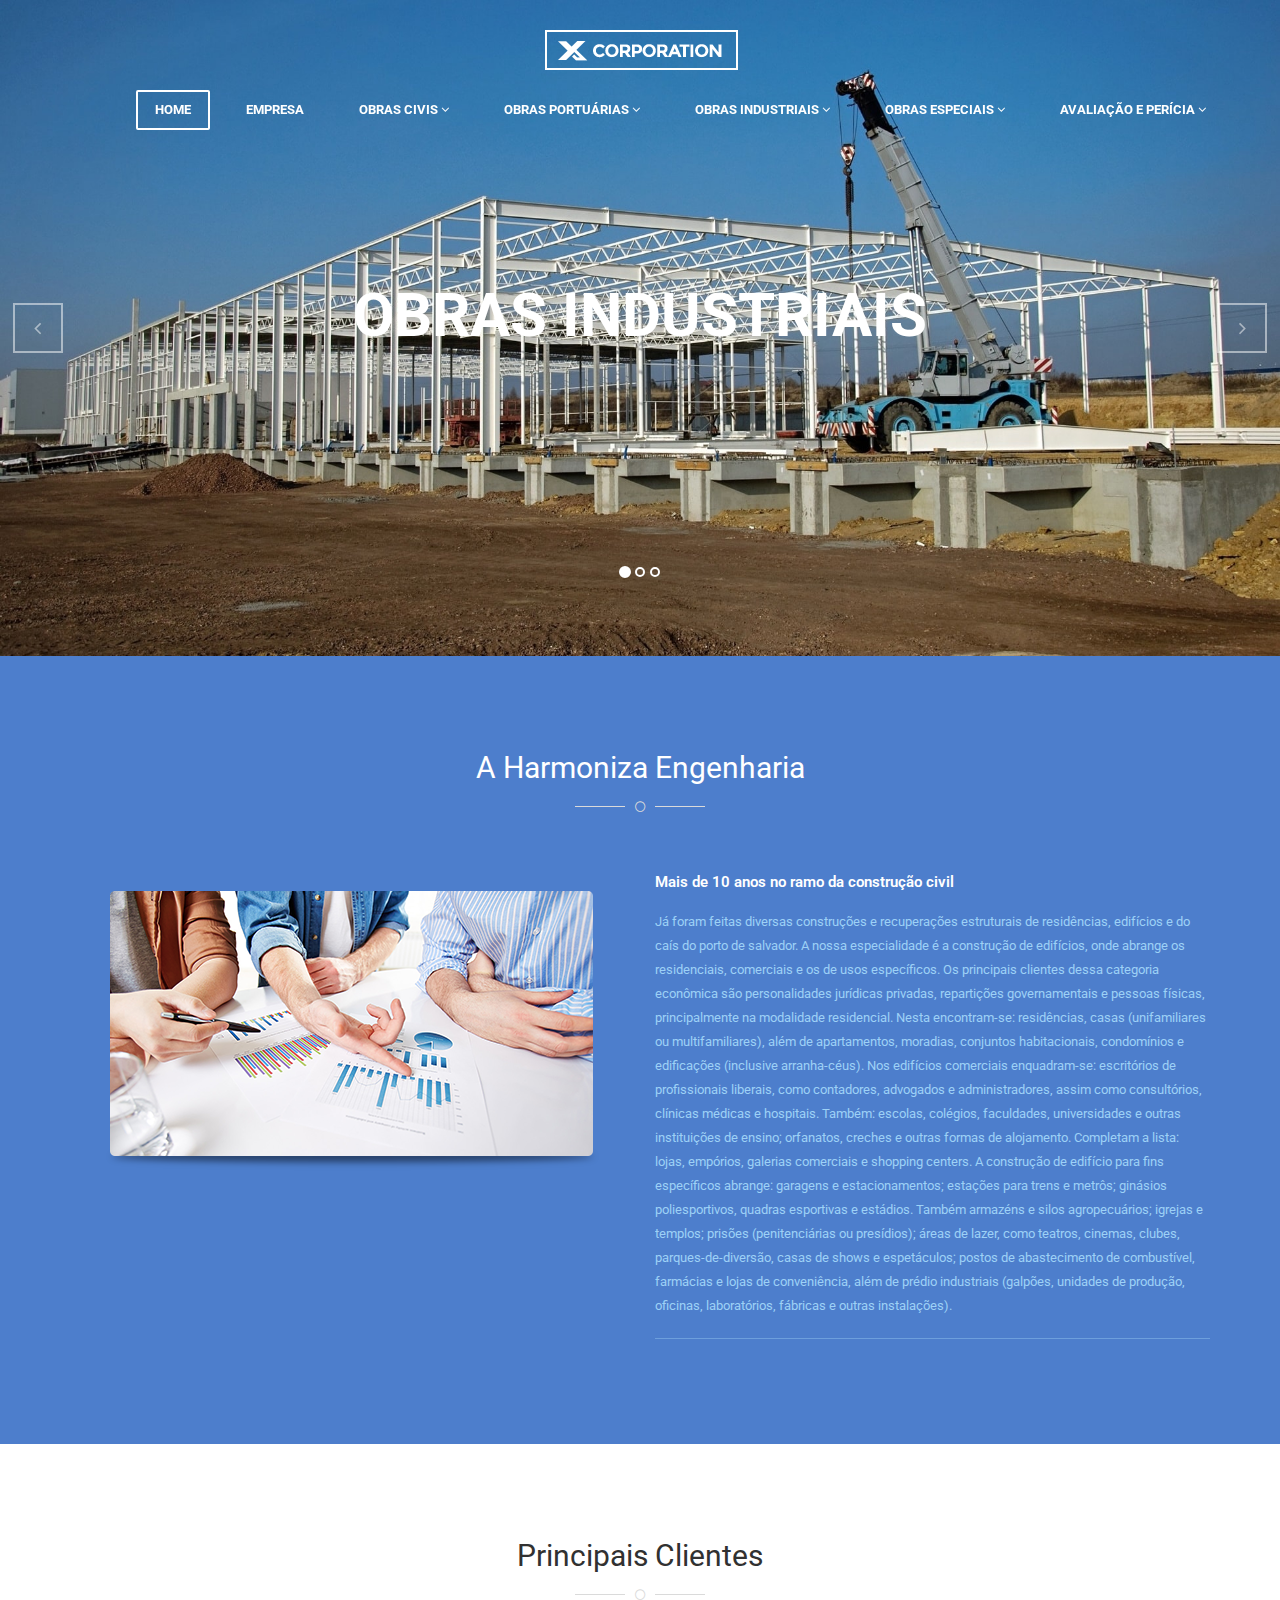
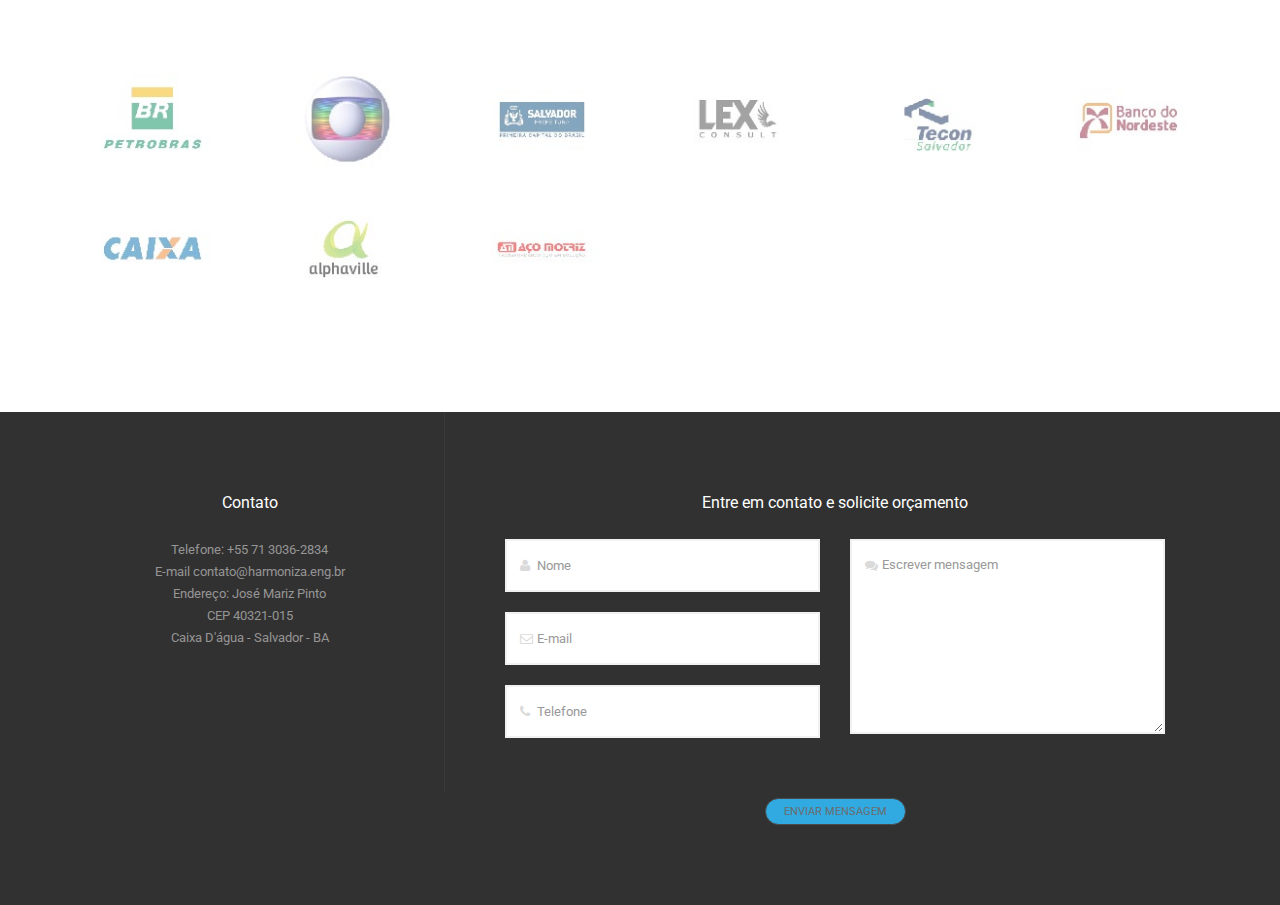
==== index.html @ 4b9bb55e "Template existente" ====
<!DOCTYPE html>
<html lang="pt-br">

<meta http-equiv="content-type" content="text/html;charset=UTF-8" />
<head>
	<meta charset="utf-8">
	<meta http-equiv="X-UA-Compatible" content="IE=edge">
	<meta name="viewport" content="width=device-width, initial-scale=1">

	<title>Harmoniza Engenharia</title>

	<link href='https://fonts.googleapis.com/css?family=Roboto:400,700,500' rel='stylesheet' type='text/css'>
	<link href="https://fonts.googleapis.com/css?family=Montserrat:400,700" rel='stylesheet' type='text/css'>

	<link href="css/mobile-menu.css" rel="stylesheet">

	<link href="fonts/font-awesome/css/font-awesome.min.css" rel="stylesheet">

	<link href="css/bootstrap.min.css" rel="stylesheet" >

	<link href="css/style.css" rel="stylesheet">

</head>
<body>
	<div id="main-wrapper">

<!-- 		<div id="preloader">
			<div id="status">
				<div class="status-mes"></div>
			</div>
		</div> -->
		<div class="uc-mobile-menu-pusher">
			<div class="content-wrapper">
				<nav class="navbar m-menu navbar-default navbar-fixed-top">
					<div class="container">
						<div class="col-md-5"></div>
							<a class="navbar-brand" href="index.html"><img src="img/logo.png" alt=""></a>
						<div class="navbar-header">
							<button type="button" class="navbar-toggle collapsed" data-toggle="collapse" data-target="#navbar-collapse-1">
								<span class="sr-only">Toggle navigation</span>
								<span class="icon-bar"></span>
								<span class="icon-bar"></span>
								<span class="icon-bar"></span>
							</button>
						</div>

						<div class="collapse navbar-collapse" id="#navbar-collapse-1">
							<ul class="nav-cta hidden-xs">
								<!-- <li class="dropdown"><a href="#" data-toggle="dropdown" class="dropdown-toggle"><i class="fa fa-search"></i></a>
									<ul class="dropdown-menu">
										<li>
											<div class="head-search">
												<form role="form">

													<div class="input-group">
														<input type="text" class="form-control" placeholder="Type Something">
														<span class="input-group-btn">
															<button type="submit" class="btn btn-primary">Search</button>
														</span>
													</div>
												</form>
											</div>
										</li>
									</ul>
								</li> -->
							</ul>
							<ul class="nav navbar-nav navbar-right main-nav">
								<li class="active"><a href="index.html">Home</a></li>
								<li><a href="about.html">Empresa</a></li>
								<li class="dropdown m-menu-fw"><a href="#" data-toggle="dropdown" class="dropdown-toggle">Obras Civis
									<span><i class="fa fa-angle-down"></i></span></a>
									<ul class="dropdown-menu">
										<li>
											<div class="m-menu-content">
												<ul class="col-sm-12">
													<li class="dropdown-header">Obras Civis</li>
													<li><a href="#">Construção de Casas</a></li>
													<li><a href="#">Reformas</a></li>
												</ul>
											</div>
										</li>
									</ul>
								</li>
								<li class="dropdown m-menu-fw"><a href="#" data-toggle="dropdown" class="dropdown-toggle">Obras Portuárias
									<span><i class="fa fa-angle-down"></i></span></a>
									<ul class="dropdown-menu">
										<li>
											<div class="m-menu-content">
												<ul class="col-sm-12">
													<li class="dropdown-header">Obras Portuárias</li>
													<li><a href="#">Construções Est</a></li>
												</ul>
											</div>
										</li>
									</ul>
								</li>
								<li class="dropdown m-menu-fw"><a href="#" data-toggle="dropdown" class="dropdown-toggle">Obras Industriais
									<span><i class="fa fa-angle-down"></i></span></a>
									<ul class="dropdown-menu">
										<li>
											<div class="m-menu-content">
												<ul class="col-sm-12">
													<li class="dropdown-header">Obras Industriais</li>
													<li><a href="#">XXXXXX</a></li>
												</ul>
											</div>
										</li>
									</ul>
								</li>
								<li class="dropdown m-menu-fw"><a href="#" data-toggle="dropdown" class="dropdown-toggle">Obras Especiais
									<span><i class="fa fa-angle-down"></i></span></a>
									<ul class="dropdown-menu">
										<li>
											<div class="m-menu-content">
												<ul class="col-sm-12">
													<li class="dropdown-header">Obras Especiais</li>
													<li><a href="#">Rede Globo</a></li>
												</ul>
											</div>
										</li>
									</ul>
								</li>
								<li class="dropdown m-menu-fw"><a href="#" data-toggle="dropdown" class="dropdown-toggle">Avaliação e Perícia
									<span><i class="fa fa-angle-down"></i></span></a>
									<ul class="dropdown-menu">
										<li>
											<div class="m-menu-content">
												<ul class="col-sm-12">
													<li class="dropdown-header">Avaliação e Perícia</li>
													<li><a href="#">Laudos</a></li>
													<li><a href="#">Relatórios</a></li>
												</ul>
											</div>
										</li>
									</ul>
								</li>
							</ul>
						</div>

					</div>

				</nav>

				<div id="x-corp-carousel" class="carousel slide hero-slide" data-ride="carousel">

					<ol class="carousel-indicators">
						<li data-target="#x-corp-carousel" data-slide-to="0" class="active"></li>
						<li data-target="#x-corp-carousel" data-slide-to="1"></li>
						<li data-target="#x-corp-carousel" data-slide-to="2"></li>
					</ol>

					<div class="carousel-inner" role="listbox">
						<div class="item active">
							<img src="img/1.jpg" alt="Hero Slide">
							<div class="carousel-caption">
								<h1>Obras Industriais</h1>
								<!-- <p>Intrinsicly negotiate corporate synergy rather than user-centric web services. Synergistically
								transition emerging schemas and.</p> -->
							</div>
						</div>
						<div class="item">
							<img src="img/2.jpg" alt="...">
							<div class="carousel-caption">
								<h1>Obras Civis</h1>
								<!-- <p>Synergistically enhance low-risk high-yield testing procedures with clicks-and-mortar architectures.
								Compellingly revolutionize future-proof interfaces and.</p> -->
							</div>
						</div>
						<div class="item">
							<img src="img/3.jpg" alt="...">
							<div class="carousel-caption">
								<h1>Obras Portuárias</h1>
								<!-- <p>Monotonectally envisioneer 24/7 bandwidth with reliable imperatives. Continually unleash unique
								niches after go forward.</p> -->
							</div>
						</div>
					</div>

					<a class="left carousel-control" href="#x-corp-carousel" role="button" data-slide="prev">
						<i class="fa fa-angle-left" aria-hidden="true"></i>
						<span class="sr-only">Previous</span>
					</a>
					<a class="right carousel-control" href="#x-corp-carousel" role="button" data-slide="next">
						<i class="fa fa-angle-right" aria-hidden="true"></i>
						<span class="sr-only">Next</span>
					</a>
				</div>

				<!-- <section class="x-services ptb-100 gray-bg">
					<section class="section-title">
						<div class="container text-center">
							<h2>What We Offer</h2>
							<span class="bordered-icon"><i class="fa fa-circle-thin"></i></span>
						</div>
					</section>
					<div class="container">
						<div class="row">
							<div class="col-md-6">
								<div class="thumbnail clearfix">
									<a href="#"><img class="img-responsive" src="img/img-offer-1.jpg" alt="Image"></a>
									<div class="caption">
										<h3><a href="#">Investment</a></h3>
										<p>Praesent dapibus eleifend aug eget sollicitudin velit malesuada Aliquam blandit diam feugiat
										tellus odio malesuada ex.</p>
									</div>
								</div>
							</div>
							<div class="col-md-6">
								<div class="thumbnail clearfix">
									<a href="#"><img class="img-responsive" src="img/img-offer-2.jpg" alt="Image"></a>
									<div class="caption">
										<h3><a href="#">Planning</a></h3>
										<p>Praesent dapibus eleifend aug eget sollicitudin velit malesuada Aliquam blandit diam feugiat
										tellus odio malesuada ex.</p>
									</div>
								</div>
							</div>
						</div>

						<div class="row">
							<div class="col-md-6">
								<div class="thumbnail clearfix">
									<a href="#"><img class="img-responsive" src="img/img-offer-3.jpg" alt="Image"></a>
									<div class="caption">
										<h3><a href="#">Analysis</a></h3>
										<p>Praesent dapibus eleifend aug eget sollicitudin velit malesuada Aliquam blandit diam feugiat
										tellus odio malesuada ex.</p>
									</div>
								</div>
							</div>
							<div class="col-md-6">
								<div class="thumbnail clearfix">
									<a href="#"><img class="img-responsive" src="img/img-offer-4.jpg" alt="Image"></a>
									<div class="caption">
										<h3><a href="#">Banking</a></h3>
										<p>Praesent dapibus eleifend aug eget sollicitudin velit malesuada Aliquam blandit diam feugiat
										tellus odio malesuada ex.</p>
									</div>
								</div>
							</div>
						</div>

					</div>

				</section> -->

				<section class="x-features">
					<section class="section-title">
						<div class="container text-center">
							<h2>A Harmoniza Engenharia</h2>
							<span class="bordered-icon"><i class="fa fa-circle-thin"></i></span>
						</div>
					</section>
					<div class="container">
						<div class="row">
							<div class="col-md-6 img-left">
								<img class="img-responsive" src="img/img-about.png" alt="">
							</div>
							<div class="col-md-6">
								<div class="promo-block-wrapper clearfix">
									<!-- <div class="promo-icon">
										<i class="fa fa-line-chart"></i>
									</div> -->
									<div class="promo-content">
										<h3>Mais de 10 anos no ramo da construção civil</h3>
										<p>Já foram feitas diversas construções e recuperações estruturais de residências, edifícios e do caís do porto de salvador. A nossa especialidade é a construção de edifícios, onde abrange os residenciais, comerciais e os de usos específicos. Os principais clientes dessa categoria econômica são personalidades jurídicas privadas, repartições governamentais e pessoas físicas, principalmente na modalidade residencial. Nesta encontram-se: residências, casas (unifamiliares ou multifamiliares), além de apartamentos, moradias, conjuntos habitacionais, condomínios e edificações (inclusive arranha-céus). Nos edifícios comerciais enquadram-se: escritórios de profissionais liberais, como contadores, advogados e administradores, assim como consultórios, clínicas médicas e hospitais. Também: escolas, colégios, faculdades, universidades e outras instituições de ensino; orfanatos, creches e outras formas de alojamento. Completam a lista: lojas, empórios, galerias comerciais e shopping centers. A construção de edifício para fins específicos abrange: garagens e estacionamentos; estações para trens e metrôs; ginásios poliesportivos, quadras esportivas e estádios. Também armazéns e silos agropecuários; igrejas e templos; prisões (penitenciárias ou presídios); áreas de lazer, como teatros, cinemas, clubes, parques-de-diversão, casas de shows e espetáculos; postos de abastecimento de combustível, farmácias e lojas de conveniência, além de prédio industriais (galpões, unidades de produção, oficinas, laboratórios, fábricas e outras instalações).</p>
									</div>
								</div>

								<!-- <div class="promo-block-wrapper clearfix">
									<div class="promo-icon">
										<i class="fa fa-life-ring"></i>
									</div>
									<div class="promo-content">
										<h3>We make the technology affordable for you</h3>
										<p>Lorem ipsum dolor sit consectetuer adipiscing elit nonummy ib uismod tincidunt ut laoreet
										dolore magna aliquam erat volutpat.</p>
									</div>
								</div> -->
							</div>
						</div>
					</div>
				</section>

				<!-- <section class="team ptb-100">
					<section class="section-title">
						<div class="container text-center">
							<h2>Our Team</h2>
							<span class="bordered-icon"><i class="fa fa-circle-thin"></i></span>
						</div>
					</section>
					<div class="container">
						<div class="row">
							<div class="col-sm-4">
								<figure class="thumbnail">
									<a href="#"><img src="img/img-team-1.jpg" class="img-responsive" alt="Image"></a>
									<figcaption class="caption text-center">
										<h3>Reena Scot -
											<small>Director</small>
										</h3>
									</figcaption>
								</figure>
							</div>

							<div class="col-sm-4">
								<figure class="thumbnail">
									<a href="#"><img src="img/img-team-2.jpg" class="img-responsive" alt="Image"></a>
									<figcaption class="caption text-center">
										<h3>David Martin -
											<small>Founder</small>
										</h3>
									</figcaption>
								</figure>
							</div>

							<div class="col-sm-4">
								<figure class="thumbnail">
									<a href="#"><img src="img/img-team-3.jpg" class="img-responsive" alt="Image"></a>
									<figcaption class="caption text-center">
										<h3>Jenefir White -
											<small>marketing</small>
										</h3>
									</figcaption>
								</figure>
							</div>

						</div>

						<div class="row">
							<div class="col-sm-4">
								<figure class="thumbnail">
									<a href="#"><img src="img/img-team-4.jpg" class="img-responsive" alt="Image"></a>
									<figcaption class="caption text-center">
										<h3>Reena Scot -
											<small>Director</small>
										</h3>
									</figcaption>
								</figure>
							</div>

							<div class="col-sm-4">
								<figure class="thumbnail">
									<a href="#"><img src="img/img-team-5.jpg" class="img-responsive" alt="Image"></a>
									<figcaption class="caption text-center">
										<h3>David Martin -
											<small>Founder</small>
										</h3>
									</figcaption>
								</figure>
							</div>

							<div class="col-sm-4">
								<figure class="thumbnail">
									<a href="#"><img src="img/img-team-6.jpg" class="img-responsive" alt="Image"></a>
									<figcaption class="caption text-center">
										<h3>Jenefir White -
											<small>marketing</small>
										</h3>
									</figcaption>
								</figure>
							</div>

						</div>

					</div>

				</section>

				<section class="testimonial">
					<section class="section-title">
						<div class="container text-center">
							<h2>Satisfied Customer</h2>
							<span class="bordered-icon"><i class="fa fa-circle-thin"></i></span>
						</div>
					</section>
					<div class="container">
						<div id="testimonialSlider" class="carousel slide" data-ride="carousel">

							<div class="carousel-inner" role="listbox">
								<div class="item active">
									<blockquote>
										<ul>
											<li><img src="img/img-testimonial-1.jpg" class="img-responsive" alt="" /></li>
											<li class="name">Justus Kühn</li>
										</ul>
										<p>Lorem ipsum dolor sit amet, consectetur adipiscing elit. Vestibulum egetvel </br>lacus
										pretium rhoncus a quis nisly Ut vehicula gravida dui in pulvinar donec</br> diam elit
										consequat eget augue vitae aliquet sollicitudin.
									</p>
								</blockquote>
							</div>
							<div class="item">
								<blockquote>
									<ul>
										<li><img src="img/img-testimonial-2.jpg" class=" img-responsive" alt="" /></li>
										<li class="name">Lennox Arnold</li>
									</ul>
									<p>Lorem ipsum dolor sit amet, consectetur adipiscing elit. Vestibulum egetvel </br>lacus
									pretium rhoncus a quis nisly Ut vehicula gravida dui in pulvinar donec</br> diam elit
									consequat eget augue vitae aliquet sollicitudin.
								</p>
							</blockquote>
						</div>
						<div class="item">
							<blockquote>
								<ul>
									<li><img src="img/img-testimonial-3.jpg" class="img-responsive" alt="" /></li>
									<li class="name">Paulina Berger</li>
								</ul>
								<p>Lorem ipsum dolor sit amet, consectetur adipiscing elit. Vestibulum egetvel </br>lacus
								pretium rhoncus a quis nisly Ut vehicula gravida dui in pulvinar donec</br> diam elit
								consequat eget augue vitae aliquet sollicitudin.
							</p>
						</blockquote>
					</div>
				</div>

				<a class="left carousel-control" href="#testimonialSlider" role="button" data-slide="prev">
					<span><i class="fa fa-angle-left"></i></span>
					<span class="sr-only">Previous</span>
				</a>
				<a class="right carousel-control" href="#testimonialSlider" role="button" data-slide="next">
					<span><i class="fa fa-angle-right"></i></span>
					<span class="sr-only">Next</span>
				</a>
			</div>

		</div>
	</section> -->

	<section class="client-logo ptb-100">
		<section class="section-title">
			<div class="container text-center">
				<h2>Principais Clientes</h2>
				<span class="bordered-icon"><i class="fa fa-circle-thin"></i></span>
			</div>
		</section>
		<div class="container">
			<div class="row">
				<div class="col-md-2 col-sm-4 col-xs-6 section-margin">
					<a href="#"><img src="logos/petrobras-01.jpg" alt="Image"></a>
				</div>
				<div class="col-md-2 col-sm-4 col-xs-6 section-margin">
					<a href="#"><img src="logos/globo-01.jpg" alt="Image"></a>
				</div>
				<div class="col-md-2 col-sm-4 col-xs-6 section-margin">
					<a href="#"><img src="logos/pms-01.jpg" alt="Image"></a>
				</div>
				<div class="col-md-2 col-sm-4 col-xs-6 section-margin">
					<a href="#"><img src="logos/lex-01.jpg" alt="Image"></a>
				</div>
				<div class="col-md-2 col-sm-4 col-xs-6 section-margin">
					<a href="#"><img src="logos/tecon-01.jpg" alt="Image"></a>
				</div>
				<div class="col-md-2 col-sm-4 col-xs-6 section-margin">
					<a href="#"><img src="logos/bnb-01.jpg" alt="Image"></a>
				</div>
				<div class="col-md-2 col-sm-4 col-xs-6 section-margin">
					<a href="#"><img src="logos/caixa-01.jpg" alt="Image"></a>
				</div>
				<div class="col-md-2 col-sm-4 col-xs-6 section-margin">
					<a href="#"><img src="logos/alpha-01.jpg" alt="Image"></a>
				</div>
				<div class="col-md-2 col-sm-4 col-xs-6 section-margin">
					<a href="#"><img src="logos/acomotriz-01.jpg" alt="Image"></a>
				</div>
			</div>
		</div>

	</section>

	<footer class="footer">

		<div class="footer-widget-section">
			<div class="container text-center">
				<div class="row">
					<div class="col-sm-4 footer-block">
						<div class="footer-widget widget_text">
							<h3>Contato</h3>
							<address>
								Telefone: +55 71 3036-2834<br>
								E-mail contato@harmoniza.eng.br<br>
								Endereço: José Mariz Pinto<br>
								CEP 40321-015 <br>
								Caixa D'água - Salvador - BA<br>
							</address>
							<!-- <ul class="list-inline social-links">
								<li><a href="#"><i class="fa fa-facebook"></i></a></li>
								<li><a href="#"><i class="fa fa-twitter"></i></a></li>
								<li><a href="#"><i class="fa fa-google-plus"></i></a></li>
								<li><a href="#"><i class="fa fa-dribbble"></i></a></li>
							</ul> -->
						</div>
					</div>
					<div class="col-sm-8 footer-block last">
						<div class="footer-widget widget_text">
							<h3>Entre em contato e solicite orçamento</h3>
							<form>
								<div class="row">
									<div class="col-md-6">
										<div class="form-group user-name">
											<label for="nameFive-first" class="sr-only">Name</label>
											<input type="text" class="form-control" required="" id="nameFive-first" placeholder="Nome">
										</div>
										<div class="form-group user-email">
											<label for="emailFive" class="sr-only">Email</label>
											<input type="email" class="form-control" required="" id="emailFive" placeholder="E-mail">
										</div>
										<div class="form-group user-phone">
											<label for="websiteOne" class="sr-only">Website</label>
											<input type="text" class="form-control" required="" id="websiteOne" placeholder="Telefone">
										</div>
									</div>
									<div class="col-md-6">
										<div class="form-group user-message">
											<label for="messageOne" class="sr-only">Message</label>
											<textarea class="form-control" required="" id="messageOne" placeholder="Escrever mensagem"></textarea>
										</div>
									</div>
								</div>
								<button type="submit" class="btn btn-primary">Enviar Mensagem</button>
							</form>							
						</div>
					</div>
				</div>
			</div>
		</div>
		<!-- <div class="copyright-section">
			<div class="container clearfix">
				<span class="copytext">&copy; X-CORPORATION. All rights reserved. | Design By: <a href="https://uicookies.com/">uiCookies</a></span>
				<ul class="list-inline pull-right">
					<li class="active"><a href="#">Home</a></li>
					<li><a href="#">About</a></li>
					<li><a href="#">Services</a></li>
					<li><a href="#">Portfolio</a></li>
					<li><a href="#">Blog</a></li>
					<li><a href="#">Contact</a></li>
				</ul>
			</div>
		</div> -->
	</footer>

</div>

</div>

<div class="uc-mobile-menu uc-mobile-menu-effect">
	<button type="button" class="close" aria-hidden="true" data-toggle="offcanvas" id="uc-mobile-menu-close-btn">&times;</button>
	<div>
		<div>
			<ul id="menu">
				<li><a href="index.html">Home</a></li>
				<li><a href="about.html">About</a></li>
				<li><a href="services.html">Services</a></li>
				<li><a href="contact.html">Contact</a></li>
			</ul>
		</div>
	</div>
</div>

</div>


<script data-cfasync="false" src="scripts/5c5dd728/cloudflare-static/email-decode.min.js"></script><script src="js/jquery-2.1.4.min.js"></script>
<script src="js/bootstrap.min.js" integrity="></script>
<script src="js/smoothscroll.js"></script>
<script src="js/mobile-menu.js"></script>
<script src="js/flexSlider/jquery.flexslider-min.js"></script>
<script src="js/scripts.js"></script>
</body>

<!-- Mirrored from uicookies.com/demo/theme/x-corporation/index.html by HTTrack Website Copier/3.x [XR&CO'2014], Tue, 23 Apr 2019 14:26:37 GMT -->
</html>
---- css/mobile-menu.css ----
.uc-offcanvas-wrapper,.uc-offcanvas-pusher,.uc-offcanvas-contents{height:100%}.uc-offcanvas-contents{}.uc-offcanvas-open .uc-offcanvas-contents,.uc-offcanvas-open .uc-offcanvas-contents-inner{}.uc-offcanvas-html-open,.uc-offcanvas-body-open{height:100%}.uc-offcanvas-contents,.uc-offcanvas-contents-inner{position:relative}.uc-offcanvas-wrapper{position:relative;overflow:hidden}.uc-offcanvas-pusher::after{position:absolute;top:0;right:0;width:0;height:0;background:rgba(0,0,0,.5);content:'';opacity:0;-webkit-transition:opacity .5s,width .1s .5s,height .1s .5s;-moz-transition:opacity .5s,width .1s .5s,height .1s .5s;-o-transition:opacity .5s,width .1s .5s,height .1s .5s;transition:opacity .5s,width .1s .5s,height .1s .5s;z-index:999}.uc-offcanvas-open .uc-offcanvas-pusher::after{width:100%;height:100%;opacity:1;-webkit-transition:opacity .5s;-moz-transition:opacity .5s;-o-transition:opacity .5s;transition:opacity .5s}.slide-along .uc-offcanvas-pusher{background-color:#fff;position:relative;left:0;z-index:1;height:100%;-webkit-transition:-webkit-transform 400ms;-moz-transition:-moz-transform 400ms;-ms-transition:-ms-transform 400ms;-o-transition:-o-transform 400ms;transition:transform 400ms}.slide-along .uc-offcanvas-container{position:absolute;top:0;left:0;visibility:hidden;z-index:0;width:300px;height:100%;background:#27272c;-webkit-transition:all 400ms;-moz-transition:all 400ms;-o-transition:all 400ms;transition:all 400ms}.uc-offcanvas-container>div{overflow-y:scroll;overflow-x:hidden;height:calc(100% - 0px);visibility:visible}.uc-offcanvas-container>div::-webkit-scrollbar{width:0}.uc-offcanvas-left .uc-offcanvas-container{left:0}.uc-offcanvas-right .uc-offcanvas-container{left:auto;right:0}.uc-offcanvas-left.slide-along.uc-offcanvas-open .uc-offcanvas-pusher{-webkit-transform:translate(300px,0);-moz-transform:translate(300px,0);-ms-transform:translate(300px,0);-o-transform:translate(300px,0);transform:translate(300px,0)}.uc-offcanvas-right.slide-along.uc-offcanvas-open .uc-offcanvas-pusher{-webkit-transform:translate(-300px,0);-moz-transform:translate(-300px,0);-ms-transform:translate(-300px,0);-o-transform:translate(-300px,0);transform:translate(-300px,0)}.uc-offcanvas-left.slide-along .uc-offcanvas-container{-webkit-transform:translate(-50%,0);-moz-transform:translate(-50%,0);-ms-transform:translate(-50%,0);-o-transform:translate(-50%,0);transform:translate(-50%,0)}.uc-offcanvas-right.slide-along .uc-offcanvas-container{-webkit-transform:translate(50%,0);-moz-transform:translate(50%,0);-ms-transform:translate(50%,0);-o-transform:translate(50%,0);transform:translate(50%,0)}.slide-along.uc-offcanvas-open .uc-offcanvas-container{visibility:visible;-webkit-transform:translate(0,0);-moz-transform:translate(0,0);-ms-transform:translate(0,0);-o-transform:translate(0,0);transform:translate(0,0);-webkit-transition:-webkit-transform 400ms;-moz-transition:-webkit-transform 400ms;-ms-transition:-webkit-transform 400ms;-o-transition:-webkit-transform 400ms;transition:transform 400ms}.slide-along .uc-offcanvas-container::after{display:none}
---- css/style.css ----
body {
    font-family : 'Roboto', sans-serif;
    font-size   : 13px;
    line-height : 24px;
    color       : #969595;
    font-weight : 400;
    background: #fff;
    }

/* --------------------------------------
Global Typography
------------------------------------------*/

h1, h2, h3, h4, h5, h6 {
    margin      : 0 0 15px;
    color       : #313131;
    font-weight : 400;
    }

h1 {
    font-size   : 30px;
    line-height : 24px;
    }

h2 {
    font-size   : 24px;
    line-height : 24px;
    }

h3 {
    font-size   : 20px;
    line-height : 24px;
    }

h4 {
    font-size   : 18px;
    line-height : 24px;
    }

h5 {
    font-size   : 16px;
    line-height : 24px;
    font-weight : 600;
    }

h6 {
    font-size   : 14px;
    line-height : 24px;
    }

/* --------------------------------------
LINK STYLE
------------------------------------------*/
a {
    color              : #31aae2;
    text-decoration    : none;
    -webkit-transition : all 0.3s ease 0s;
    -moz-transition    : all 0.3s ease 0s;
    -o-transition      : all 0.3s ease 0s;
    transition         : all 0.3s ease 0s;
    }

a,
a:active,
a:focus,
a:active {
    text-decoration : none;
    outline         : none
    }

a:hover,
a:focus {
    text-decoration : none;
    }


ul {
    margin     : 0;
    padding    : 0;
    list-style : none;
    }


/* --------------------
   Section Background
   -------------------*/

.gray-bg {
    background-color : #f9f9f9;
    }

.white-bg {
    background-color : #fff;
    }


/* --------------------
   main Wrapper
   -------------------*/
#main-wrapper{
    background: #fff;
    }

/*Button Style*/
.btn {
    padding        : 10px 30px;
    margin-bottom  : 0;
    font-size      : 13px;
    border-radius  : 0;
    text-transform : uppercase;
    }

/*btn-primary*/
.btn-primary {
    background-color : #31aae2;
    border-color     : #31aae2;
    }

.btn-primary.active,
.btn-primary.focus,
.btn-primary:active,
.btn-primary:focus,
.btn-primary:hover,
.open > .dropdown-toggle.btn-primary {
    background-color : #2281ad;
    border-color     : #2281ad;
    }

/*btn-default*/
.btn-default {
    color            : #313131;
    background-color : transparent;
    border-color     : #313131;
    }

.btn-default.active,
.btn-default.focus,
.btn-default:active,
.btn-default:focus,
.btn-default:hover,
.open > .dropdown-toggle.btn-default {
    color            : #31aae2;
    background-color : #ffffff;
    border-color     : #ffffff;
    }

/*btn-black*/
.btn-black {
    color            : #ffffff;
    background-color : #313131;
    border-color     : #313131;
    }

.btn-black:focus,
.btn-black:hover {
    color            : #313131;
    border-color     : #313131;
    background-color : transparent !important;
    }

button:focus,
.btn:focus,
.btn:active:focus {
    outline : none;
    }




/* -------------------
   Section Padding
   --------------------*/
.pt-100 {
    padding-top : 100px;
    }

.ptb-90 {
    padding-bottom : 90px;
    padding-top    : 90px;
    }

.ptb-100 {
    padding-top    : 100px;
    padding-bottom : 100px;
    }

.ptb-150 {
    padding-top    : 150px;
    padding-bottom : 150px;
    }

.ptb-160 {
    padding-top    : 160px;
    padding-bottom : 160px;
    }

.ptb-170 {
    padding-top    : 170px;
    padding-bottom : 170px;
    }

@media (min-width : 768px) {
    /*custom-padding class*/
    .pl-30 {
        padding-left : 30px;
        }

    .pr-30 {
        padding-right : 30px;
        }
    }


/* ----------------------------------------------
text-highlights
------------------------------------------------- */
.text-highlights {
    color   : #ffffff;
    padding : 0px 5px;
    }

.text-highlights.black {
    background : #313131;
    }

.text-highlights.blue {
    background : #31aae2;
    }

/*Common Page Header*/
.page-header {
    padding-bottom : 0;
    margin         : 100px 0;
    border-bottom  : 0;
    }

.page-header h1 {
    font-size      : 70px;
    line-height    : 70px;
    color          : #ffffff;
    font-weight    : 400;
    text-transform : capitalize;
    margin-bottom  : 30px;
    font-family    : 'Montserrat', sans-serif;
    }

.page-header .sub-title {
    display        : block;
    font-size      : 40px;
    line-height    : 40px;
    color          : rgba(255, 255, 255, 0.5);
    font-weight    : 700;
    text-transform : uppercase;
    font-family    : 'Montserrat', sans-serif;
    }

@media (max-width : 766px) {
    .page-header h1 {
        font-size   : 44px;
        line-height : 44px;
        }

    .page-header .sub-title {
        font-size   : 30px;
        line-height : 30px;
        }
    }

/*feature-section*/
.feature-section {
    background      : url(../../assets/img/feature-bg.html) no-repeat;
    background-size : cover;
    }

/* ------------------------------------------------------------------
BACK TO TOP
--------------------------------------------------------------------- */
#toTop {
    position    : fixed;
    bottom      : 30px;
    right       : 30px;
    color       : #31aae2;
    cursor      : pointer;
    display     : none;
    z-index     : 9999;
    width       : 30px;
    height      : 30px;
    border      : 2px solid #31aae2;
    text-align  : center;
    font-size   : 18px;
    line-height : 24px;
    }

#toTop:hover {
    color              : #ffffff;
    background-color   : #31aae2;
    border             : 1px solid transparent;
    -webkit-transition : all 0.3s ease 0s;
    -moz-transition    : all 0.3s ease 0s;
    -o-transition      : all 0.3s ease 0s;
    transition         : all 0.3s ease 0s;
    }

/* ------------------------------------------------------------------
Shortcode Content
--------------------------------------------------------------------- */
.page-title-section {
    padding-top     : 80px;
    background      : url(../../assets/img/page-bg/page-bg-1.html) no-repeat center center #4795bb;
    background-size : cover;
    }

/*-----------------------------
 NAVIGATION & HEADER STYLE
--------------------------------*/

/*Navigation*/
@media screen and (max-width : 768px) {
    .navbar-collapse.collapse {
        display : none !important;
        }

    .navbar-default {
        background    : #333333 !important;
        padding       : 10px 0;
        border-bottom : none;
        }
    }

@media (min-width : 768px) {
    .navbar-default {
        background-color   : transparent;
        padding            : 30px 0;
        border-color       : transparent;
        -webkit-transition : all .5s ease-in-out;
        -moz-transition    : all .5s ease-in-out;
        transition         : all .5s ease-in-out;
        }

    .sticky-nav.navbar-default {
        background-color : #333333;
        padding          : 15px 0;
        }

    .navbar-right .dropdown-menu {
        right : auto;
        }
    }

.navbar-default {
    margin-bottom : 0;
    }

.navbar-brand {
    padding-top    : 0;
    padding-bottom : 0;
    height         : 40px;
    margin-bottom: 20px !important;
    }

.navbar-default .navbar-nav > li {
    margin-right : 17px;
    }

.navbar-default .navbar-nav > li:last-child {
    margin-right : 0px;
    }

.navbar-default .navbar-nav > li > a {
    color          : #ffffff;
    font-size      : 13px;
    font-weight    : 700;
    padding        : 8px 17px;
    border         : 2px solid transparent;
    border-radius  : 2px;
    text-transform : uppercase;
    }

.navbar-default .navbar-nav > li > a:focus,
.navbar-default .navbar-nav > li > a:hover {
    color            : #ffffff;
    background-color : transparent;
    border           : 2px solid #ffffff;
    }

.navbar-default .navbar-nav > .active > a,
.navbar-default .navbar-nav > .active > a:focus,
.navbar-default .navbar-nav > .active > a:hover {
    color            : #ffffff;
    background-color : transparent;
    border           : 2px solid #ffffff;
    }

.navbar-default .navbar-nav > li > a:focus,
.navbar-default .navbar-nav > li > a:hover {
    color : #ffffff;
    }

.nav-cta {
    float              : right;
    margin-right       : 40px;
    margin-left        : 20px;
    line-height        : 40px;
    -webkit-transition : all .3s ease-in-out;
    -moz-transition    : all .3s ease-in-out;
    transition         : all .3s ease-in-out;
    }

.nav-cta > li > a {
    display     : inline-block;
    color       : #ffffff;
    width       : 20px;
    height      : 34px;
    line-height : 34px;
    text-align  : center;
    }

.nav-cta .dropdown-menu {
    left  : auto;
    right : 0;
    }

.head-search {
    width : 370px;
    }

.head-search {
    padding : 8px;
    }

.head-search .form-control {
    height : 40px;
    }

.head-search .btn {
    padding : 10px 20px;
    }

/*Dropdown Menu*/

.dropdown-menu {
    display            : inherit;
    top                : 100% !important;
    padding            : 0;
    font-size          : 13px;
    opacity            : 0;
    visibility         : hidden;
    border             : 1px solid #f5f5f5;
    border-radius      : 0;
    box-shadow         : 0px -2px 0px #000000;
    -webkit-transition : all 0.3s ease 0s;
    -moz-transition    : all 0.3s ease 0s;
    -o-transition      : all 0.3s ease 0s;
    transition         : all 0.3s ease 0s;
    -webkit-transform: translateY(50px);
    -moz-transform: translateY(50px);
    transform: translateY(50px);
    }

.dropdown:hover .dropdown-menu {
    display    : block;
    margin-top : 28px !important;
    opacity    : 1;
    visibility : visible;
    -webkit-transform: translateY(0);
    -moz-transform: translateY(0);
    transform: translateY(0);
    }

.dropdown-menu::before {
    top      : -30px;
    content  : "";
    position : absolute;
    width    : 100%;
    height   : 30px;
    display  : block;
    }

.sticky-nav .dropdown:hover .dropdown-menu {
    margin-top : 14px !important;
    }

.dropdown-header {
    font-size      : 11px;
    line-height    : 30px;
    font-weight    : 600;
    color          : #313131;
    text-transform : uppercase;
    }

.dropdown-menu li a {
    display     : block;
    font-size   : 13px;
    line-height : 30px;
    color       : #969595;
    padding     : 3px 20px;
    }

.dropdown-menu li a:hover {
    color            : #31aae2;
    background-color : #f5f5f5;
    padding-left     : 25px;
    }

.dropdown-menu > .active > a,
.dropdown-menu > .active > a:focus,
.dropdown-menu > .active > a:hover {
    color            : #31aae2;
    background-color : #f5f5f5;
    padding-left     : 25px;
    }

.navbar-default .navbar-nav > .open > a,
.navbar-default .navbar-nav > .open > a:focus,
.navbar-default .navbar-nav > .open > a:hover {
    color            : #000000;
    background-color : transparent;
    }

/*Mega Menu*/
.m-menu .nav,
.m-menu .collapse,
.m-menu .dropup,
.m-menu .dropdown {
    position : static;
    }

.m-menu .container {
    position : relative;
    }

.m-menu .dropdown-menu {
    left : auto;
    }

.m-menu .m-menu-content {
    }

.m-menu .dropdown.m-menu-fw .dropdown-menu {
    left  : 15px;
    right : 15px;
    }

.m-menu-content ul {
    border-right : 1px solid #f5f5f5;
    padding      : 20px;
    }

.m-menu-content ul:last-of-type {
    border-right : 0;
    }

@media (max-width : 768px) {
    .navbar-toggle {
        display : block;
        }
    }

.navbar-toggle {
    position      : absolute;
    right         : 0;
    padding       : 5px 10px;
    border        : 0;
    border-radius : 0;
    }

.navbar-default .navbar-toggle:focus,
.navbar-default .navbar-toggle:hover {
    background-color : transparent;
    }

.navbar-toggle .icon-bar {
    width  : 14px;
    height : 3px;
    }

.navbar-default .navbar-toggle .icon-bar {
    background-color : #ffffff;
    }

.navbar-toggle .icon-bar + .icon-bar {
    margin-top : 2px;
    }

/*uc-mobile-menu*/
.uc-mobile-menu {
    }

.uc-mobile-menu-container > div {
    visibility : hidden;
    }

#menu {
    margin : 50px 40px;

    }

#menu > li {
    text-transform : uppercase;
    }

#menu > li:last-child {
    border-bottom : 0;
    }

#menu > li ul li {
    margin-left : 0;
    color       : #999999;

    }

#menu li a {
    display         : block;
    text-decoration : none;
    color           : #777777;
    padding         : 10px 0;
    font-size: 16px;
    border-bottom: 1px dotted #444;
    }


#menu li a:hover,
#menu li.active a {
    color : #ffffff;
    }

/*Mobile Menu Close*/
.uc-mobile-menu .close {
    position           : absolute;
    right              : 0;
    top                : 0;
    color              : #ffffff;
    text-shadow        : none;
    filter             : alpha(opacity=50);
    opacity            : .5;
    width              : 44px;
    height             : 44px;
    -webkit-transition : all 0.3s ease 0s;
    -moz-transition    : all 0.3s ease 0s;
    -o-transition      : all 0.3s ease 0s;
    transition         : all 0.3s ease 0s;
    }

.uc-mobile-menu .close:hover {
    opacity : 1;
    }

/*-------------------
    HERO SLIDER
--------------------*/

.hero-slide .carousel-caption {
    bottom      : 50%;
    text-shadow : none;
    transform   : translateY(50%);
    }

.hero-slide .carousel-caption h1 {
    font-size      : 60px;
    line-height    : 1;
    font-weight    : bold;
    text-transform : uppercase;
    color          : #ffffff;
    }

.hero-slide .carousel-caption p {
    font-size   : 20px;
    color       : #ffffff;
    font-weight : normal;
    }

.hero-slide .carousel-control.left,
.hero-slide .carousel-control.right {
    width       : 50px;
    height      : 50px;
    line-height : 46px;
    top         : 50%;
    margin-top  : -25px;
    background  : transparent;
    cursor      : pointer;
    border      : 2px solid #ffffff;
    text-shadow : none;
    }

.hero-slide .carousel-control.left {
    left : 1%;
    }

.hero-slide .carousel-control.right {
    right : 1%;
    }

.hero-slide .carousel-indicators {
    bottom : 60px;
    }

.hero-slide .carousel-indicators li {
    border : 2px solid #ffffff;
    }

/*Media Query*/
@media screen and (max-width : 768px) {
    .hero-slide {
        margin-top : 60px;
        }

    .hero-slide .carousel-caption h1 {
        font-size : 24px;
        }

    .hero-slide .carousel-indicators {
        bottom : 20px;
        }

    .hero-slide .carousel-caption p {
        font-size : 12px;
        }
    }

/* -------------------
 Section Title Style
 --------------------- */
.section-title {
    margin-bottom : 50px;
    }

.section-title h2 {
    font-size      : 30px;
    text-transform : capitalize;
    position       : relative;
    }

.section-title span.bordered-icon {
    color       : #dadada;
    padding     : 0 10px;
    font-size   : 12px;
    line-height : 18px;
    position    : relative;
    display     : inline-block;
    }

.section-title span.bordered-icon:before,
.section-title span.bordered-icon:after {
    content    : "";
    background : #dadada;
    width      : 50px;
    height     : 1px;
    top        : 8px;
    position   : absolute;
    }

.section-title span.bordered-icon:before {
    left : 100%;
    }

.section-title span.bordered-icon:after {
    right : 100%;
    }

/*---------------------------
 Service section
 ---------------------------*/
.x-services .thumbnail {
    padding       : 0;
    line-height   : 24px;
    border        : 1px solid #f1f1f1;
    border-radius : 0;
    margin-bottom : 30px;
    }

@media (min-width : 768px) {
    .x-services .thumbnail a > img,
    .x-services .thumbnail > img {
        float : left;
        }
    }

@media (max-width : 767px) {
    .x-services .thumbnail a > img,
    .x-services .thumbnail > img {
        width : 100%;
        }
    }

.x-services .thumbnail .caption {
    padding  : 30px;
    color    : #969595;
    overflow : hidden;
    }

.x-services .thumbnail .caption h3 {
    font-size      : 15px;
    text-transform : capitalize;
    margin-bottom  : 5px;
    }

.x-services .thumbnail .caption h3 a {
    color : #313131;
    }

.x-services .thumbnail .caption h3 a:hover {
    color : #31aae2;
    }

.x-services .thumbnail .caption p {
    margin : 0;
    }

/* --------------------------------------------------
features start
-----------------------------------------------------*/
.x-features {
    background : #4d7ecc;
    padding    : 100px 0 85px;
    }

.x-features .section-title h2 {
    color : #ffffff;
    }

.x-features .img-left {
    margin-top : 20px;
    }

@media (max-width : 992px) {
    .x-features .img-left {
        margin-bottom : 40px;
        margin-top    : 0px;
        }
    }

.x-features .promo-icon {
    float        : left;
    margin-right : 25px;
    font-size    : 30px;
    color        : #9dd1f6;
    }

.x-features .promo-content {
    color          : #9dd1f6;
    overflow       : hidden;
    border-bottom  : 1px solid rgba(157, 209, 246, 0.4);
    margin-bottom  : 20px;
    padding-bottom : 10px;
    }

.x-features .promo-content.last-type {
    border-bottom  : 0;
    margin-bottom  : 0px;
    padding-bottom : 0px;
    }

.x-features .promo-content h3 {
    font-size   : 15px;
    line-height : 26px;
    font-weight : 600;
    color       : #ffffff;
    }

/* ----------------------------------------------
Team
------------------------------------------------- */
.team {
    }

.team .thumbnail {
    padding          : 0;
    margin-bottom    : 40px;
    line-height      : 22px;
    background-color : #ffffff;
    border           : 0;
    }

@media (max-width : 767px) {
    .team .thumbnail {
        margin-bottom : 30px;
        }
    }

.team .thumbnail img {
    width : 100%;
    }

.team .thumbnail .caption {
    padding          : 15px 0;
    background-color : #f9f9f9;
    color            : #313131;
    }

.team .thumbnail h3 small {
    font-size      : 11px;
    color          : #a3a2a2;
    text-transform : uppercase;
    }

.team .thumbnail h3 {
    font-size      : 16px;
    text-transform : capitalize;
    margin         : 0;
    }

/* --------------------------------------------------
      testimonial start
-----------------------------------------------------*/
.testimonial .section-title h2 {
    color : #ffffff;
    }

.testimonial {
    padding    : 100px 0px;
    color      : #ffffff;

    /* gradient: #0c0fce+0,e000e0+100 */
    background : #0c0fce; /* Old browsers */
    background : -moz-linear-gradient(-45deg, #0c0fce 0%, #e000e0 100%); /* FF3.6-15 */
    background : -webkit-linear-gradient(-45deg, #0c0fce 0%, #e000e0 100%); /* Chrome10-25,Safari5.1-6 */
    background : linear-gradient(135deg, #0c0fce 0%, #e000e0 100%); /* W3C, IE10+, FF16+, Chrome26+, Opera12+, Safari7+ */
    filter     : progid:DXImageTransform.Microsoft.gradient(startColorstr='#0c0fce', endColorstr='#e000e0', GradientType=1); /* IE6-9 fallback on horizontal gradient */

    }

.testimonial .carousel-control {
    text-shadow : none;
    }

#testimonialSlider .carousel-inner .item {
    text-align : center;
    }

#testimonialSlider .carousel-inner .item img {
    display       : inline-block;
    width         : 60px;
    height        : 60px;
    border-radius : 3px;
    }

#testimonialSlider .carousel-inner .item .name {
    text-transform : uppercase;
    font-size      : 12px;
    margin-top     : 5px;
    color          : rgba(255, 255, 255, 0.5);
    }

#testimonialSlider .carousel-inner .item blockquote {
    border-left : 0px;
    }

#testimonialSlider .carousel-inner .item blockquote p {
    font-size   : 20px;
    line-height : 34px;
    /*padding: 0px 80px;*/
    font-weight : 300;
    }

#testimonialSlider .carousel-inner .item blockquote ul {
    margin : 30px 0px;
    }

#testimonialSlider .carousel-control.right,
#testimonialSlider .carousel-control.left {
    background  : transparent;
    border      : 2px solid #ffffff;
    width       : 34px;
    height      : 34px;
    line-height : 28px;
    text-align  : center;
    top         : 50%;
    }

@media (min-width : 768px) {
    /*custom-padding class*/
    #testimonialSlider .carousel-indicators {
        bottom : -60px;
        }
    }

@media (min-width : 992px) and (max-width : 1199px) {

    #testimonialSlider .carousel-inner .item blockquote p {
        font-size : 18px;
        }
    }

@media (min-width : 768px) and (max-width : 991px) {
    #testimonialSlider .carousel-inner .item blockquote p {
        font-size   : 13px;
        line-height : 24px;
        }
    }

@media only screen and (min-width : 480px) and (max-width : 767px) {
    #testimonialSlider .carousel-inner .item blockquote p {
        font-size     : 13px;
        line-height   : 24px;
        margin-bottom : 20px;
        padding       : 0;
        }
    }

@media (max-width : 766px) {
    #testimonialSlider .carousel-control.right,
    #testimonial-slider .carousel-control.left {
        display : none;
        }

    #testimonialSlider .carousel-inner .item blockquote p {
        margin-bottom : 20px;
        padding       : 0;
        }

    }

/*testimonial end*/

/* client-logo */
.client-logo {
    }

.client-logo a img {
    width              : 100%;
    opacity            : 0.5;
    -webkit-transition : all 0.8s ease 0s;
    -moz-transition    : all 0.8s ease 0s;
    -o-transition      : all 0.8s ease 0s;
    transition         : all 0.8s ease 0s;
    }

.client-logo a:hover img {
    opacity : 1;
    }

@media (max-width : 992px) {
    .client-logo .section-margin {
        margin-bottom : 30px;
        }
    }

/* --------------------------------------------
    Page Title
----------------------------------------------- */

.single-page-title {
    background            : url(../img/img-page-title.jpg) no-repeat bottom;
    background-size       : cover;
    width                 : 100%;
    background-attachment : fixed;
    padding               : 15% 0 5%;
    position: relative;
    }

.single-page-title::before{
    position: absolute;
    content: "";
    top:0;
    left:0;
    right: 0;
    bottom: 0;
    background: rgba(0,0,0,.7);
    }

.single-page-title h2 {
    display        : inline-block;
    font-size      : 72px;
    text-transform : uppercase;
    font-weight    : 700;
    margin-bottom  : 0;
    color          : #fff;
    position: relative;
    z-index: 1;
    }


/*-------------------------
    Progress Bar
 ---------------------------*/

.x-progress {}
.x-progress .progress-wrapper {
    border: 1px solid #f1f1f1;
    margin-bottom: 30px;
    }
.x-progress .progress-item {
    line-height: 43px;
    padding: 0 20px;
    border-bottom: 1px solid #f1f1f1;
    }
.x-progress .progress-item:last-of-type {
    border-bottom: 0;
    }
.x-progress .progress-title {
    display: inline-block;
    float: left;
    width: 95px;
    }
.x-progress .progress-percent {
    display: inline-block;
    float: right;
    text-align: center;
    padding-left: 30px;
    }
.x-progress .progress {
    width: 70%;
    display: inline-block;
    height: 8px;
    margin-bottom: 0;
    background-color: #f9f9f9;
    box-shadow: none;
    }

@media (min-width : 992px) and (max-width : 1199px) {
    .x-progress .progress {
        width: 60%;
        }
    }
@media only screen and (max-width : 767px) {
    .x-progress .progress {
        width: 60%;
        }
    }
@media only screen and (max-width : 479px) {
    .x-progress .progress-title {
        width: 70px;
        }
    .x-progress .progress {
        width: 40%;
        }
    }

.x-progress .progress-bar {
    background-color: #31aae2;
    box-shadow: none;
    }



/* --------------------------------------------------
service-icon-style
------------------------------------------------- */

.service-icon-style {}
/*promo-block*/
.service-icon-style .promo-block-wrapper {
    /*margin-bottom: 80px;*/
    }

.service-icon-style .promo-icon {
    width: 75px;
    height: 80px;
    color: #dadada;
    font-size: 24px;
    line-height: 76px;
    text-align: center;
    border: 2px solid #dadada;
    margin: 0 auto 36px;
    -webkit-transition: all 0.3s ease 0s;
    -moz-transition: all 0.3s ease 0s;
    -o-transition: all 0.3s ease 0s;
    transition: all 0.3s ease 0s;
    }
.service-icon-style .promo-block-wrapper:hover .promo-icon {
    background-color: #31aae2;
    color: #fff;
    border: 2px solid transparent;
    }

.service-icon-style .promo-content {
    padding: 20px;
    }
.service-icon-style .promo-content h3{
    font-size: 15px;
    text-transform: capitalize;
    }


/* ---------------------------------
    x-accordion
 ------------------------------------*/

.x-accordion-section{
    background: #f9f9f9;
    }

.x-accordion .panel-group .panel+.panel {
    margin-top: 0px;
    }

.x-accordion .panel-group {
    margin-bottom: 0;
    }
.x-accordion .panel-default {
    border: 0;
    }
.x-accordion .panel {
    background-color: transparent;
    box-shadow: none;
    border-bottom: 10px solid transparent;
    border-radius: 0;
    margin: 0;
    }
.x-accordion .panel:last-of-type {
    border-bottom: 0;
    }
.x-accordion .panel .panel-heading a {
    display: block;
    padding: 12px 30px;
    background: #fff;
    color: #31aae2;
    }
.x-accordion .panel .panel-heading a.collapsed {
    color: #969595;
    background-color: #fff;
    padding: 12px 30px;
    }
.x-accordion .panel-default>.panel-heading {
    border-radius: 0px;
    padding: 0;
    }

.x-accordion .panel-group .panel-heading+.panel-collapse>.panel-body {
    border-top: 0;
    padding: 10px 30px 30px 30px;
    background: #fff;
    color: #969595;
    }


@media screen and (max-width:768px){
    .x-accordion .panel-group{
        margin-bottom: 50px ;
        }
    }

/*----------------------
 tabOne start
 -----------------------*/
.tabOne {}
.tabOne .nav-tabs {
    border: 1px solid #eee;
    border-bottom: none;
    }
.tabOne .nav-tabs.nav-justified li {
    border-right: 1px solid #eee;
    border-bottom: 1px solid #eee;
    }
.tabOne .nav-tabs.nav-justified li.active {
    border-bottom: 1px solid transparent;
    }
.tabOne .nav-tabs.nav-justified li:last-child {
    border-right: 0;
    }
.tabOne .nav-tabs.nav-justified>li>a {
    border: 0;
    border-radius: 0;
    background-color: #f9f9f9;
    color: #969595;
    height: 50px;
    line-height: 50px;
    padding: 0 15px;
    }
.tabOne .nav-tabs.nav-justified>.active>a,
.tabOne .nav-tabs.nav-justified>.active>a:focus,
.tabOne .nav-tabs.nav-justified>.active>a:hover {
    border: 0;
    background-color: transparent;
    color: #31aae2;
    }

/*media query*/

@media (min-width : 768px) {
    .tabOne .tab-content{
        border: 1px solid #eee;
        padding: 30px;
        border-top: 0;
        overflow: hidden;
        }
    }

@media screen and (max-width : 600px) {
    .tabOne .tab-content{
        margin-top: 30px;
        }
    }

.tabOne .tab-pane img {
    margin-top: 8px;
    }
.tabOne .tab-pane img.pull-left {
    margin-right: 20px;
    }
.tabOne .tab-pane img.pull-right {
    margin-left: 20px;
    }
/*collapse in small devices*/
.tabOne .panel-body img{
    margin-top: 8px;
    }
.tabOne .panel-body img.pull-left {
    margin-right: 20px;
    }
.tabOne .panel-body img.pull-right {
    margin-left: 20px;
    }

.tabOne .tab-pane p {
    margin-bottom: 15px;
    }
.tabOne .tab-pane p:last-of-type {
    margin-bottom: 0;
    }


/* ------------------
   Google Map
   ------------------*/

#googleMap{
    height: 500px;
    }


/*------------------
  FORM STYLE
  -------------------- */
.form-group {
    margin-bottom: 20px;
    }
.form-control {
    height: 53px;
    padding: 6px 20px 6px 30px;
    font-size: 13px;
    line-height: 24px;
    color: #969595;
    border: 2px solid #F1F1F1;
    border-radius: 0;
    box-shadow: none;
    }
.form-control:focus {
    border: 2px solid #31aae2 !important;
    box-shadow: none;
    }


/*---------------
 Contact Form
 -----------------*/

.contact-form  {}
.contact-form  h2{
    line-height: 36px;
    margin-bottom: 45px;
    }

.user-message textarea {
    min-height: 195px;
    padding-top: 12px;
    }
.contact-form form button {
    margin-top: 10px;
    }


.user-name,
.user-email,
.user-phone,
.user-url,
.user-message{
    position: relative;
    }
.user-name::after,
.user-email::after,
.user-phone::after,
.user-url::after,
.user-message::after {
    position: absolute;
    left: 15px;
    top: 15px;
    font-family: "FontAwesome";
    color: #dadada;
    }

.user-name::after {
    content: "\f007";
    }
.user-email::after {
    content: "\f003";
    }
.user-phone::after {
    content: "\f095";
    }
.user-url::after {
    content: "\f0ac";
    }
.user-message::after {
    content: "\f086";
    }


/* --------------------------------------------
    Footer
----------------------------------------------- */
.footer {
    background : #313131;
    }

.footer .footer-block {
    border-right : 1px solid #3a3a3a;
    padding      : 80px 60px;
    min-height   : 380px;
    }

@media (min-width : 992px) and (max-width : 1199px) {
    .footer .footer-block {
        padding : 60px 50px;
        }
    }

@media (min-width : 768px) and (max-width : 991px) {
    .footer .footer-block {
        padding : 50px 15px;
        }
    }

@media (max-width : 767px) {
    .footer .footer-block {
        padding    : 30px 15px;
        min-height : inherit;
        }
    }

.footer .footer-block.last {
    border-right : 0;
    }

.footer .footer-widget h3 {
    font-size     : 16px;
    line-height   : 22px;
    color         : #ffffff;
    margin-bottom : 25px;
    }

.footer .widget_text {
    }

.footer .footer-logo {
    margin-bottom : 25px;
    }

.footer .footer-widget .btn {
    font-size     : 11px;
    padding       : 5px 18px;
    border-radius : 50px;
    color         : #6b6b6b;
    border        : 1px solid #4a4a4a;
    margin-top    : 40px;
    }

.footer .footer-widget .btn:hover {
    color            : #ffffff;
    background-color : #31aae2;
    border           : 1px solid transparent;
    }

.footer .footer-widget address {
    line-height   : 22px;
    margin-bottom : 30px;
    }

.footer .footer-widget .social-links {
    }

.footer .footer-widget .social-links li a {
    display          : block;
    font-size        : 20px;
    width            : 42px;
    height           : 42px;
    color            : #6b6b6b;
    background-color : #4a4a4a;
    line-height      : 42px;
    text-align       : center;
    border-radius    : 50%;
    }

.footer .footer-widget .social-links li a:hover {
    color            : #ffffff;
    background-color : #31aae2;
    }

.footer .copyright-section {
    background-color : #2d2d2d;
    color            : #6b6b6b;
    padding          : 20px 0;
    }

.footer .copyright-section .copytext {
    text-transform : uppercase;
    color          : #6b6b6b;
    font-weight    : 600;
    }

@media (min-width : 768px) {
    .footer .copyright-section .list-inline > li {
        padding-right : 10px;
        padding-left  : 10px;
        }
    }

.footer .copyright-section li a {
    display   : block;
    font-size : 13px;
    color     : #6b6b6b;
    }

.footer .copyright-section li a:hover,
.footer .copyright-section li.active a {
    color : #ffffff;
    }



/* ---------------------------------------------- /*
 * Preloader
/* ---------------------------------------------- */
#preloader {
    background: #706d5d;
    bottom: 0;
    left: 0;
    position: fixed;
    right: 0;
    top: 0;
    z-index: 9999;
    }

#status,
.status-mes {
    background-image: url(../img/preloader.gif);
    background-position: center;
    background-repeat: no-repeat;
    height: 200px;
    left: 50%;
    margin: -100px 0 0 -100px;
    position: absolute;
    top: 50%;
    width: 200px;
    }

.status-mes {
    background: none;
    left: 0;
    margin: 0;
    text-align: center;
    top: 65%;
    }
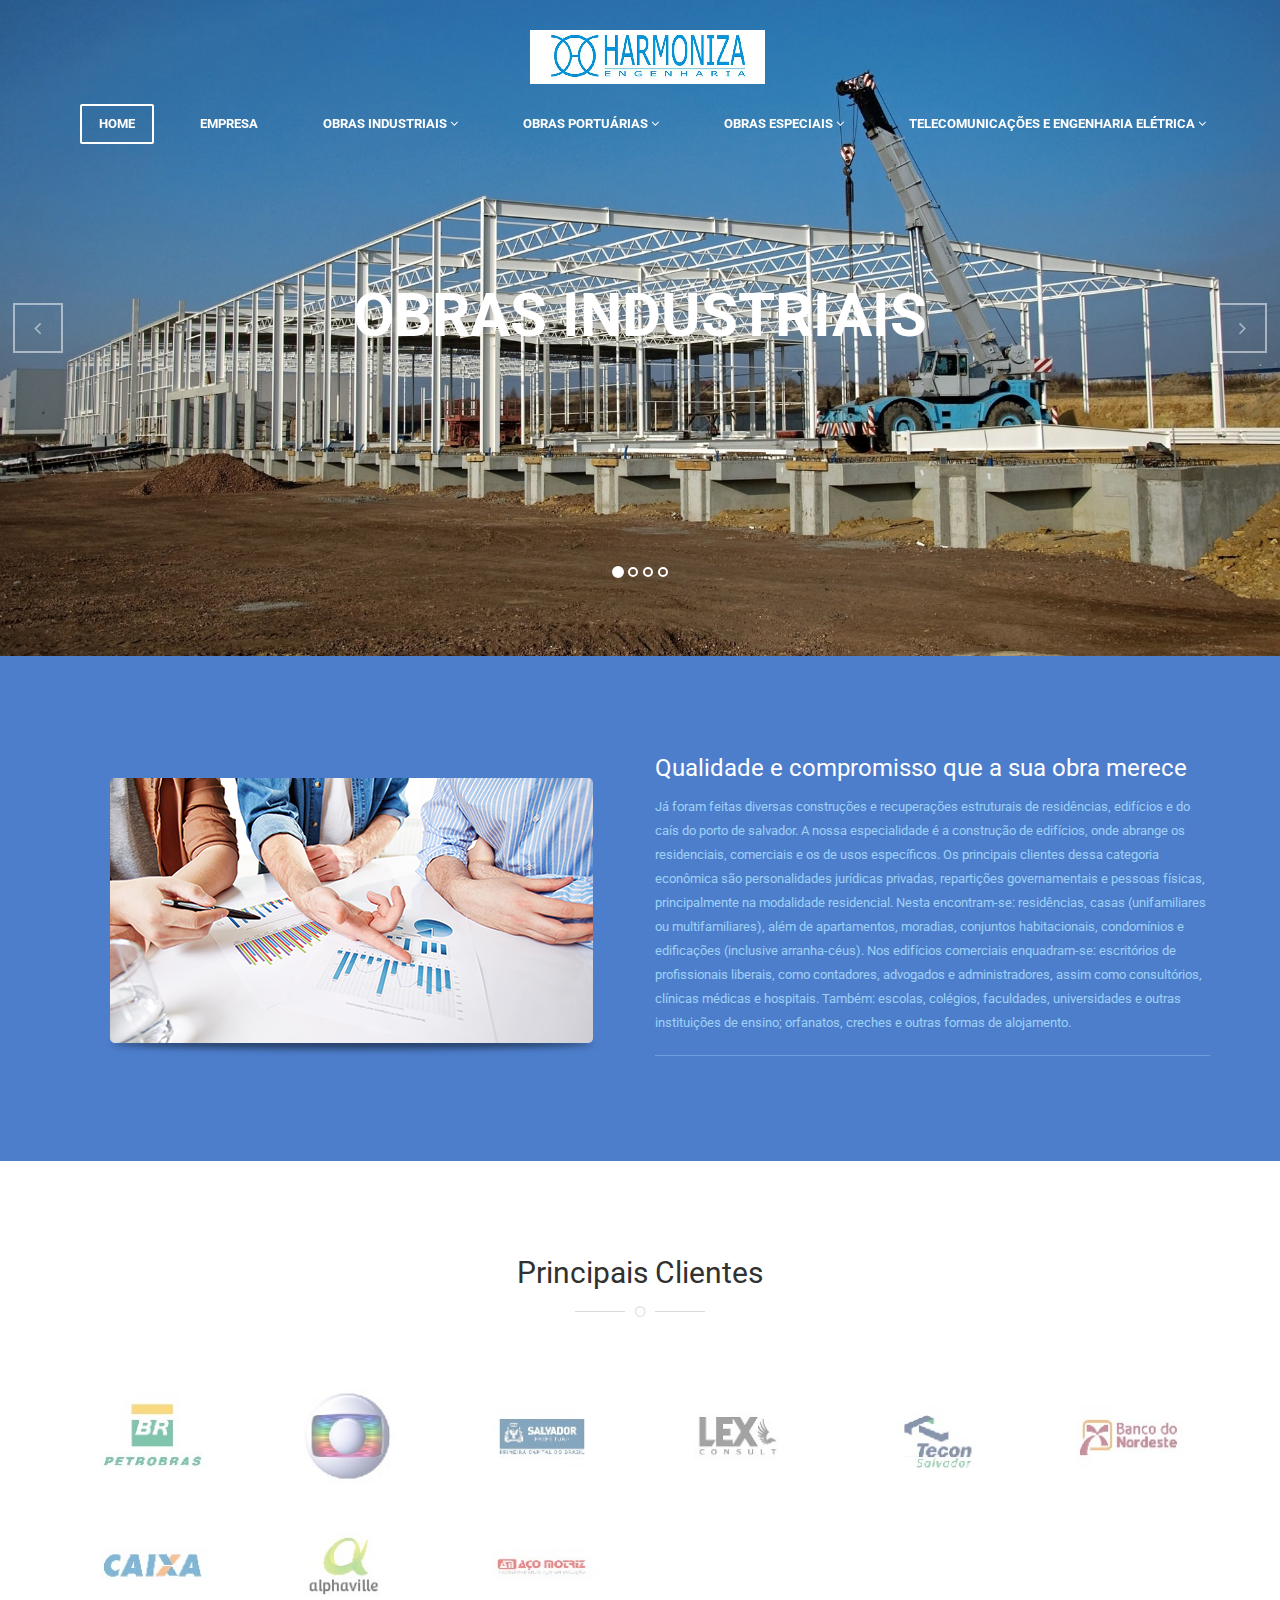
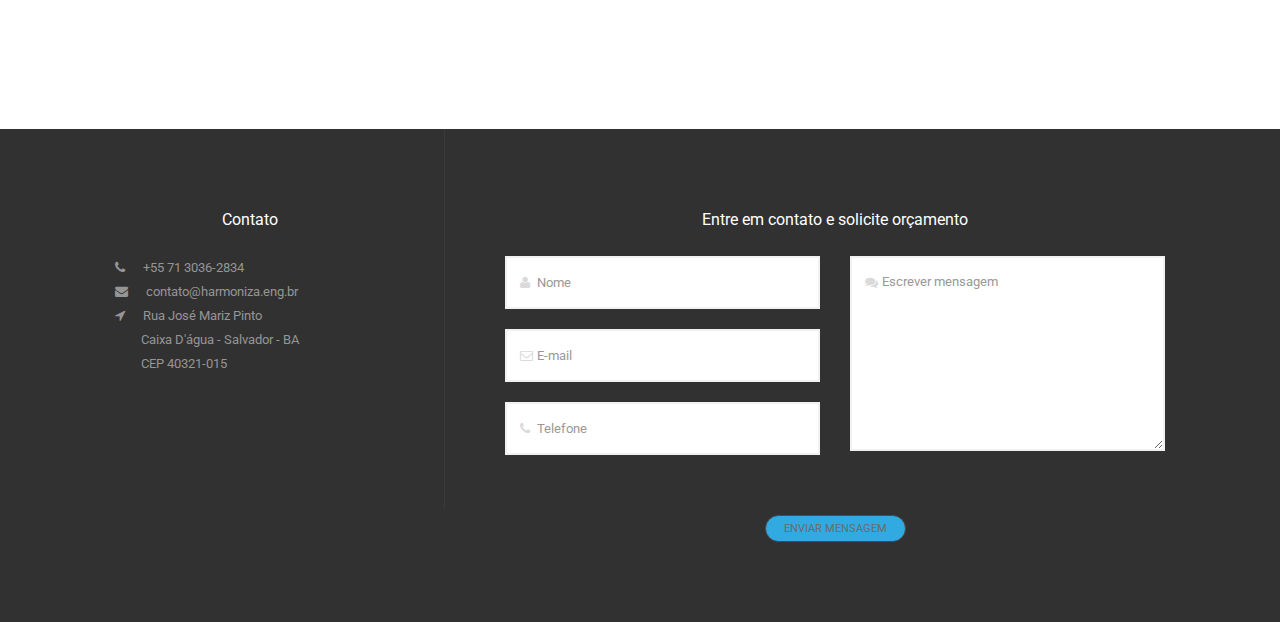
==== commit a66421ed: "Nova cartilha de portfolio e imagens" ====
--- a/index.html
+++ b/index.html
@@ -34,7 +34,7 @@
 				<nav class="navbar m-menu navbar-default navbar-fixed-top">
 					<div class="container">
 						<div class="col-md-5"></div>
-							<a class="navbar-brand" href="index.html"><img src="img/logo.png" alt=""></a>
+							<a class="navbar-brand" href="index.html"><img src="img/logoHarmoniza2.png" alt=""></a>
 						<div class="navbar-header">
 							<button type="button" class="navbar-toggle collapsed" data-toggle="collapse" data-target="#navbar-collapse-1">
 								<span class="sr-only">Toggle navigation</span>
@@ -66,16 +66,15 @@
 							</ul>
 							<ul class="nav navbar-nav navbar-right main-nav">
 								<li class="active"><a href="index.html">Home</a></li>
-								<li><a href="about.html">Empresa</a></li>
-								<li class="dropdown m-menu-fw"><a href="#" data-toggle="dropdown" class="dropdown-toggle">Obras Civis
+								<li><a href="about.html">Empresa</a></li>															
+								<li class="dropdown m-menu-fw"><a href="#" data-toggle="dropdown" class="dropdown-toggle">Obras Industriais
 									<span><i class="fa fa-angle-down"></i></span></a>
 									<ul class="dropdown-menu">
 										<li>
 											<div class="m-menu-content">
 												<ul class="col-sm-12">
-													<li class="dropdown-header">Obras Civis</li>
-													<li><a href="#">Construção de Casas</a></li>
-													<li><a href="#">Reformas</a></li>
+													<li class="dropdown-header">Obras Industriais</li>
+													<li><a href="#">XXXXXX</a></li>
 												</ul>
 											</div>
 										</li>
@@ -94,19 +93,6 @@
 										</li>
 									</ul>
 								</li>
-								<li class="dropdown m-menu-fw"><a href="#" data-toggle="dropdown" class="dropdown-toggle">Obras Industriais
-									<span><i class="fa fa-angle-down"></i></span></a>
-									<ul class="dropdown-menu">
-										<li>
-											<div class="m-menu-content">
-												<ul class="col-sm-12">
-													<li class="dropdown-header">Obras Industriais</li>
-													<li><a href="#">XXXXXX</a></li>
-												</ul>
-											</div>
-										</li>
-									</ul>
-								</li>
 								<li class="dropdown m-menu-fw"><a href="#" data-toggle="dropdown" class="dropdown-toggle">Obras Especiais
 									<span><i class="fa fa-angle-down"></i></span></a>
 									<ul class="dropdown-menu">
@@ -120,20 +106,20 @@
 										</li>
 									</ul>
 								</li>
-								<li class="dropdown m-menu-fw"><a href="#" data-toggle="dropdown" class="dropdown-toggle">Avaliação e Perícia
+								<li class="dropdown m-menu-fw"><a href="#" data-toggle="dropdown" class="dropdown-toggle">Telecomunicações e Engenharia Elétrica
 									<span><i class="fa fa-angle-down"></i></span></a>
 									<ul class="dropdown-menu">
 										<li>
 											<div class="m-menu-content">
 												<ul class="col-sm-12">
-													<li class="dropdown-header">Avaliação e Perícia</li>
-													<li><a href="#">Laudos</a></li>
-													<li><a href="#">Relatórios</a></li>
+													<li class="dropdown-header">Telecomunicações e Engenharia Elétrica</li>
+													<li><a href="#">Telecomunicações</a></li>
+													<li><a href="#">Energia</a></li>
 												</ul>
 											</div>
 										</li>
 									</ul>
-								</li>
+								</li>									
 							</ul>
 						</div>
 
@@ -147,6 +133,7 @@
 						<li data-target="#x-corp-carousel" data-slide-to="0" class="active"></li>
 						<li data-target="#x-corp-carousel" data-slide-to="1"></li>
 						<li data-target="#x-corp-carousel" data-slide-to="2"></li>
+						<li data-target="#x-corp-carousel" data-slide-to="3"></li>
 					</ol>
 
 					<div class="carousel-inner" role="listbox">
@@ -159,17 +146,25 @@
 							</div>
 						</div>
 						<div class="item">
-							<img src="img/2.jpg" alt="...">
-							<div class="carousel-caption">
-								<h1>Obras Civis</h1>
-								<!-- <p>Synergistically enhance low-risk high-yield testing procedures with clicks-and-mortar architectures.
-								Compellingly revolutionize future-proof interfaces and.</p> -->
-							</div>
-						</div>
-						<div class="item">
 							<img src="img/3.jpg" alt="...">
 							<div class="carousel-caption">
 								<h1>Obras Portuárias</h1>
+								<!-- <p>Synergistically enhance low-risk high-yield testing procedures with clicks-and-mortar architectures.
+								Compellingly revolutionize future-proof interfaces and.</p> -->
+							</div>
+						</div>
+						<div class="item">
+							<img src="img/obrasEspeciais.jpg" alt="...">
+							<div class="carousel-caption">
+								<h1>Obras Especiais</h1>
+								<!-- <p>Monotonectally envisioneer 24/7 bandwidth with reliable imperatives. Continually unleash unique
+								niches after go forward.</p> -->
+							</div>
+						</div>
+						<div class="item">
+							<img src="img/telecomunicacoes.jpg" alt="...">
+							<div class="carousel-caption">
+								<h1 style="line-height:80px;">Telecomunicações e Engenharia Elétrica</h1>
 								<!-- <p>Monotonectally envisioneer 24/7 bandwidth with reliable imperatives. Continually unleash unique
 								niches after go forward.</p> -->
 							</div>
@@ -245,12 +240,12 @@
 				</section> -->
 
 				<section class="x-features">
-					<section class="section-title">
+					<!--<section class="section-title">
 						<div class="container text-center">
 							<h2>A Harmoniza Engenharia</h2>
 							<span class="bordered-icon"><i class="fa fa-circle-thin"></i></span>
 						</div>
-					</section>
+					</section> -->
 					<div class="container">
 						<div class="row">
 							<div class="col-md-6 img-left">
@@ -262,8 +257,15 @@
 										<i class="fa fa-line-chart"></i>
 									</div> -->
 									<div class="promo-content">
-										<h3>Mais de 10 anos no ramo da construção civil</h3>
-										<p>Já foram feitas diversas construções e recuperações estruturais de residências, edifícios e do caís do porto de salvador. A nossa especialidade é a construção de edifícios, onde abrange os residenciais, comerciais e os de usos específicos. Os principais clientes dessa categoria econômica são personalidades jurídicas privadas, repartições governamentais e pessoas físicas, principalmente na modalidade residencial. Nesta encontram-se: residências, casas (unifamiliares ou multifamiliares), além de apartamentos, moradias, conjuntos habitacionais, condomínios e edificações (inclusive arranha-céus). Nos edifícios comerciais enquadram-se: escritórios de profissionais liberais, como contadores, advogados e administradores, assim como consultórios, clínicas médicas e hospitais. Também: escolas, colégios, faculdades, universidades e outras instituições de ensino; orfanatos, creches e outras formas de alojamento. Completam a lista: lojas, empórios, galerias comerciais e shopping centers. A construção de edifício para fins específicos abrange: garagens e estacionamentos; estações para trens e metrôs; ginásios poliesportivos, quadras esportivas e estádios. Também armazéns e silos agropecuários; igrejas e templos; prisões (penitenciárias ou presídios); áreas de lazer, como teatros, cinemas, clubes, parques-de-diversão, casas de shows e espetáculos; postos de abastecimento de combustível, farmácias e lojas de conveniência, além de prédio industriais (galpões, unidades de produção, oficinas, laboratórios, fábricas e outras instalações).</p>
+										<h2 style="color:#FFF">Qualidade e compromisso que a sua obra merece</h2>
+										<p>Já foram feitas diversas construções e recuperações estruturais de residências, edifícios e do caís do porto de 
+											salvador. A nossa especialidade é a construção de edifícios, onde abrange os residenciais, comerciais e os de usos
+											específicos. Os principais clientes dessa categoria econômica são personalidades jurídicas privadas, repartições 
+											governamentais e pessoas físicas, principalmente na modalidade residencial. Nesta encontram-se: residências, casas 
+											(unifamiliares ou multifamiliares), além de apartamentos, moradias, conjuntos habitacionais, condomínios e edificações 
+											(inclusive arranha-céus). Nos edifícios comerciais enquadram-se: escritórios de profissionais liberais, como contadores, 
+											advogados e administradores, assim como consultórios, clínicas médicas e hospitais. Também: escolas, colégios, faculdades, 
+											universidades e outras instituições de ensino; orfanatos, creches e outras formas de alojamento. </p>
 									</div>
 								</div>
 
@@ -438,31 +440,31 @@
 		<div class="container">
 			<div class="row">
 				<div class="col-md-2 col-sm-4 col-xs-6 section-margin">
-					<a href="#"><img src="logos/petrobras-01.jpg" alt="Image"></a>
-				</div>
-				<div class="col-md-2 col-sm-4 col-xs-6 section-margin">
-					<a href="#"><img src="logos/globo-01.jpg" alt="Image"></a>
-				</div>
-				<div class="col-md-2 col-sm-4 col-xs-6 section-margin">
-					<a href="#"><img src="logos/pms-01.jpg" alt="Image"></a>
-				</div>
-				<div class="col-md-2 col-sm-4 col-xs-6 section-margin">
-					<a href="#"><img src="logos/lex-01.jpg" alt="Image"></a>
-				</div>
-				<div class="col-md-2 col-sm-4 col-xs-6 section-margin">
-					<a href="#"><img src="logos/tecon-01.jpg" alt="Image"></a>
-				</div>
-				<div class="col-md-2 col-sm-4 col-xs-6 section-margin">
-					<a href="#"><img src="logos/bnb-01.jpg" alt="Image"></a>
-				</div>
-				<div class="col-md-2 col-sm-4 col-xs-6 section-margin">
-					<a href="#"><img src="logos/caixa-01.jpg" alt="Image"></a>
-				</div>
-				<div class="col-md-2 col-sm-4 col-xs-6 section-margin">
-					<a href="#"><img src="logos/alpha-01.jpg" alt="Image"></a>
-				</div>
-				<div class="col-md-2 col-sm-4 col-xs-6 section-margin">
-					<a href="#"><img src="logos/acomotriz-01.jpg" alt="Image"></a>
+					<a><img src="logos/petrobras-01.jpg" alt="Image"></a>
+				</div>
+				<div class="col-md-2 col-sm-4 col-xs-6 section-margin">
+					<a><img src="logos/globo-01.jpg" alt="Image"></a>
+				</div>
+				<div class="col-md-2 col-sm-4 col-xs-6 section-margin">
+					<a><img src="logos/pms-01.jpg" alt="Image"></a>
+				</div>
+				<div class="col-md-2 col-sm-4 col-xs-6 section-margin">
+					<a><img src="logos/lex-01.jpg" alt="Image"></a>
+				</div>
+				<div class="col-md-2 col-sm-4 col-xs-6 section-margin">
+					<a><img src="logos/tecon-01.jpg" alt="Image"></a>
+				</div>
+				<div class="col-md-2 col-sm-4 col-xs-6 section-margin">
+					<a><img src="logos/bnb-01.jpg" alt="Image"></a>
+				</div>
+				<div class="col-md-2 col-sm-4 col-xs-6 section-margin">
+					<a><img src="logos/caixa-01.jpg" alt="Image"></a>
+				</div>
+				<div class="col-md-2 col-sm-4 col-xs-6 section-margin">
+					<a><img src="logos/alpha-01.jpg" alt="Image"></a>
+				</div>
+				<div class="col-md-2 col-sm-4 col-xs-6 section-margin">
+					<a><img src="logos/acomotriz-01.jpg" alt="Image"></a>
 				</div>
 			</div>
 		</div>
@@ -477,13 +479,37 @@
 					<div class="col-sm-4 footer-block">
 						<div class="footer-widget widget_text">
 							<h3>Contato</h3>
-							<address>
-								Telefone: +55 71 3036-2834<br>
-								E-mail contato@harmoniza.eng.br<br>
-								Endereço: José Mariz Pinto<br>
+							<!-- <address>
+								<i class="fas fa-phone"></i>Telefone: +55 71 3036-2834<br>
+								<i class="fas fa-envelope"></i>E-mail contato@harmoniza.eng.br<br>
+								<i class="fas fa-map-marker-alt"></i>Endereço: José Mariz Pinto<br>
 								CEP 40321-015 <br>
 								Caixa D'água - Salvador - BA<br>
-							</address>
+							</address>-->
+							<div>
+							<ul class="social-links" style="text-align:left;">
+								<li>
+									<div>
+										<i class="fa fa-phone"></i>									
+										<span class="item-contato">+55 71 3036-2834</span>
+									</div>
+								</li>
+								<li>
+									<div>
+										<i class="fa fa-envelope"></i>									
+										<span class="item-contato">contato@harmoniza.eng.br</span>
+									</div>
+								</li>
+								<li>
+									<div>
+										<i class="fa fa-location-arrow"></i>									
+										<span class="item-contato">Rua José Mariz Pinto</span><br>											
+											<span class="item-contato-subitem">Caixa D'água - Salvador - BA</span><br>
+											<span class="item-contato-subitem">CEP 40321-015</span> <br>
+									</div>
+								</li>
+							</ul>
+						    </div>
 							<!-- <ul class="list-inline social-links">
 								<li><a href="#"><i class="fa fa-facebook"></i></a></li>
 								<li><a href="#"><i class="fa fa-twitter"></i></a></li>
@@ -570,4 +596,4 @@
 </body>
 
 <!-- Mirrored from uicookies.com/demo/theme/x-corporation/index.html by HTTrack Website Copier/3.x [XR&CO'2014], Tue, 23 Apr 2019 14:26:37 GMT -->
-</html>+</html>
--- a/css/style.css
+++ b/css/style.css
@@ -354,12 +354,14 @@
 .navbar-brand {
     padding-top    : 0;
     padding-bottom : 0;
-    height         : 40px;
+    height         : 54px;
     margin-bottom: 20px !important;
+    border: 2px solid #FFF;
+    background-color: #FFF;
     }
 
 .navbar-default .navbar-nav > li {
-    margin-right : 17px;
+    margin-right : 27px;
     }
 
 .navbar-default .navbar-nav > li:last-child {
@@ -370,7 +372,7 @@
     color          : #ffffff;
     font-size      : 13px;
     font-weight    : 700;
-    padding        : 8px 17px;
+    padding        : 8px 17px 8px 17px;
     border         : 2px solid transparent;
     border-radius  : 2px;
     text-transform : uppercase;
@@ -537,7 +539,7 @@
     }
 
 .m-menu .dropdown.m-menu-fw .dropdown-menu {
-    left  : 15px;
+    left  : 17px;
     right : 15px;
     }
 
@@ -1552,3 +1554,14 @@
     top: 65%;
     }
 
+/* ---------------------------------------------- /*
+ * Adicionais
+/* ---------------------------------------------- */
+
+.item-contato {
+    padding-left: 15px;
+    }
+
+.item-contato-subitem {
+    padding-left: 26px;
+    }
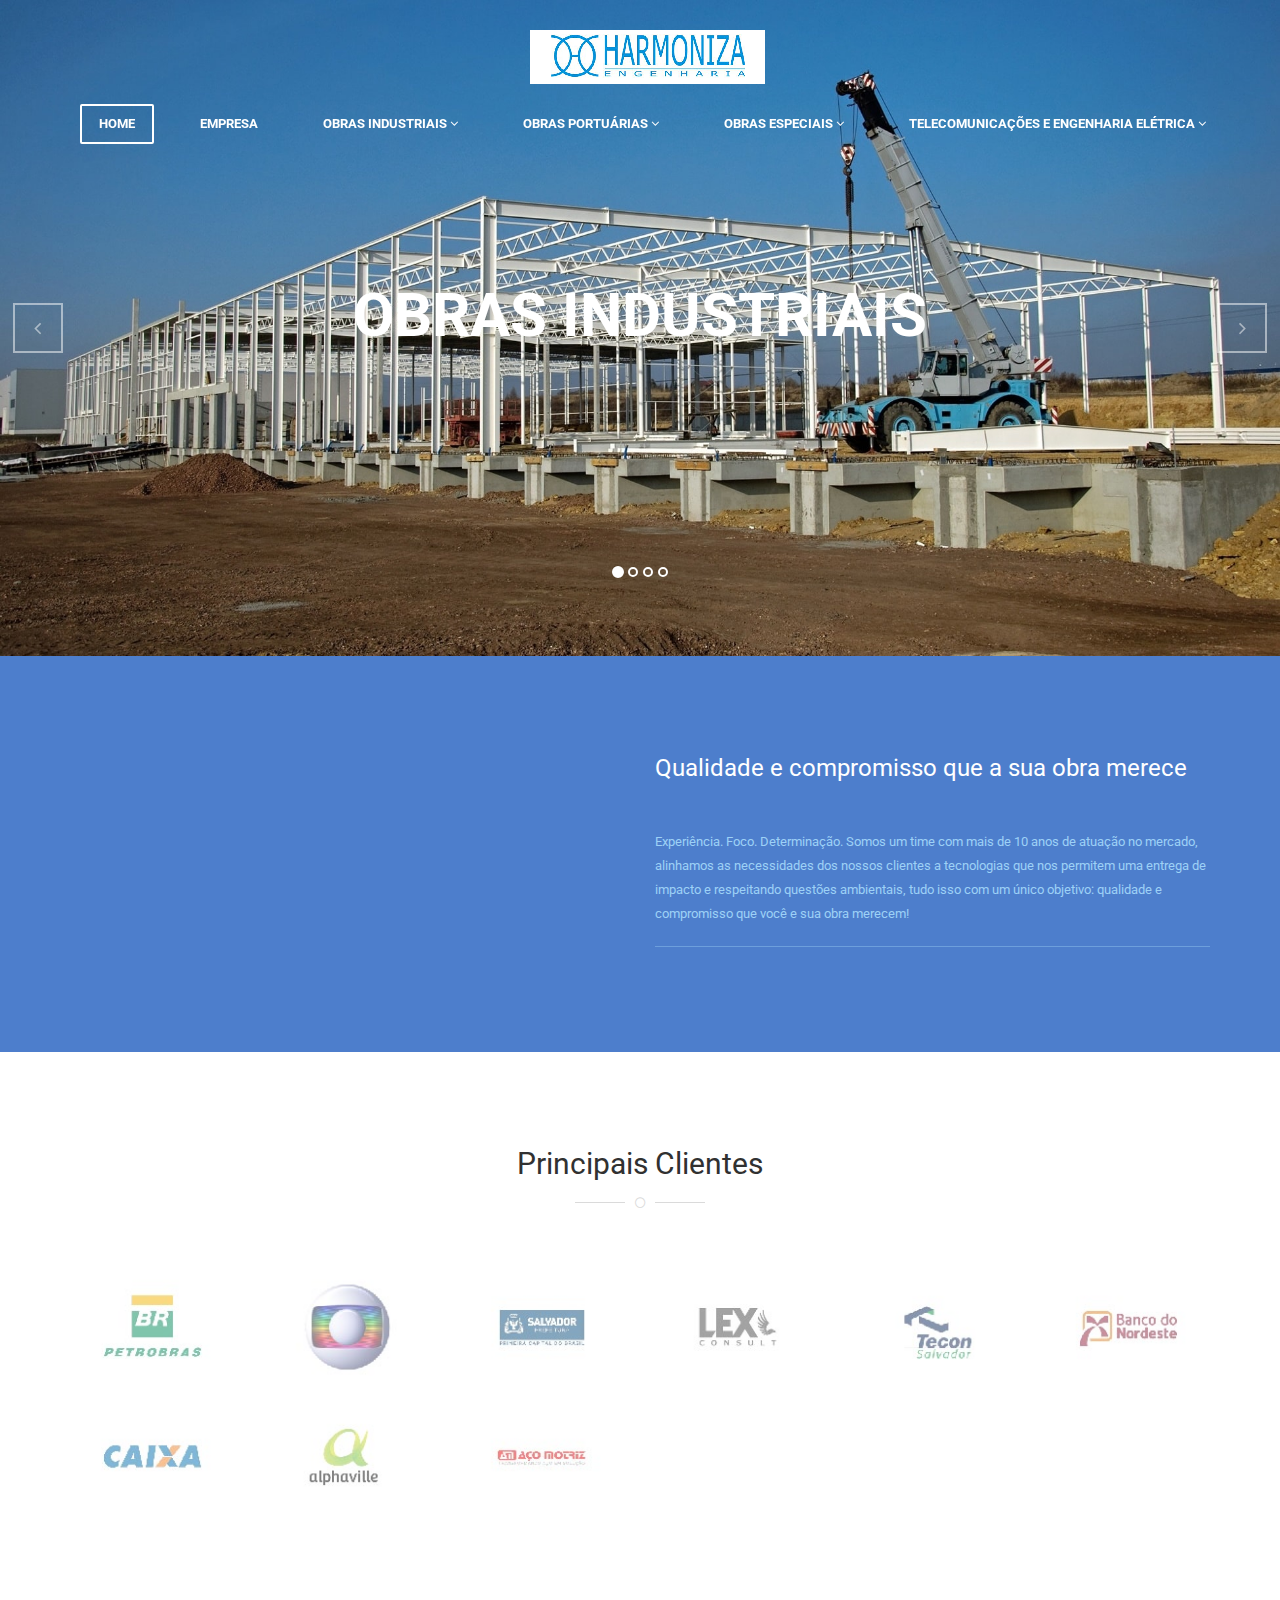
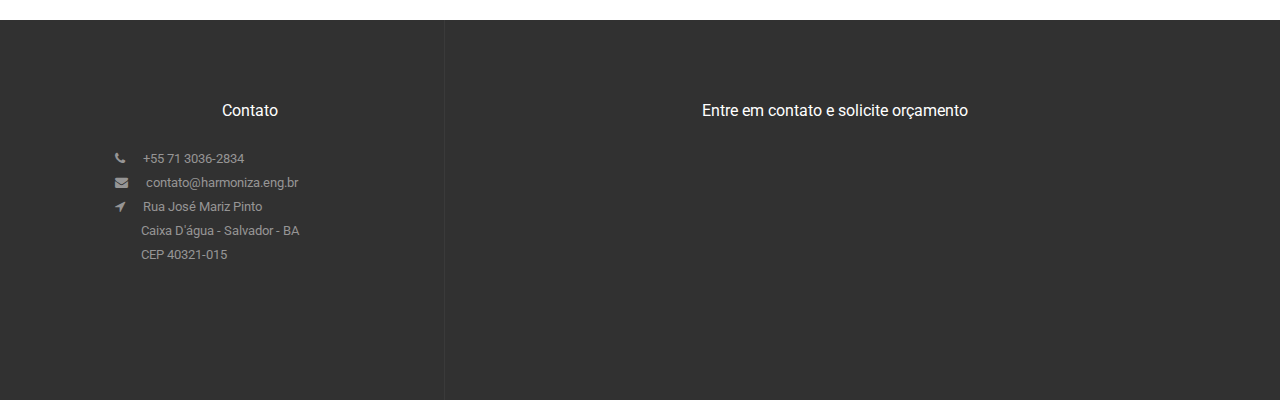
==== commit de525b5c: "Atualizando index no lugar correto" ====
--- a/index.html
+++ b/index.html
@@ -67,54 +67,54 @@
 							<ul class="nav navbar-nav navbar-right main-nav">
 								<li class="active"><a href="index.html">Home</a></li>
 								<li><a href="about.html">Empresa</a></li>															
-								<li class="dropdown m-menu-fw"><a href="#" data-toggle="dropdown" class="dropdown-toggle">Obras Industriais
+								<li class="dropdown m-menu-fw"><a href="industriais.html" data-toggle="dropdown" class="dropdown-toggle">Obras Industriais
 									<span><i class="fa fa-angle-down"></i></span></a>
 									<ul class="dropdown-menu">
 										<li>
 											<div class="m-menu-content">
 												<ul class="col-sm-12">
 													<li class="dropdown-header">Obras Industriais</li>
-													<li><a href="#">XXXXXX</a></li>
+													<li><a href="industriais.html">Edificações</a></li>
 												</ul>
 											</div>
 										</li>
 									</ul>
 								</li>
-								<li class="dropdown m-menu-fw"><a href="#" data-toggle="dropdown" class="dropdown-toggle">Obras Portuárias
+								<li class="dropdown m-menu-fw"><a href="portuarias.html" data-toggle="dropdown" class="dropdown-toggle">Obras Portuárias
 									<span><i class="fa fa-angle-down"></i></span></a>
 									<ul class="dropdown-menu">
 										<li>
 											<div class="m-menu-content">
 												<ul class="col-sm-12">
 													<li class="dropdown-header">Obras Portuárias</li>
-													<li><a href="#">Construções Est</a></li>
+													<li><a href="portuarias.html">Porto marítimo</a></li>
 												</ul>
 											</div>
 										</li>
 									</ul>
 								</li>
-								<li class="dropdown m-menu-fw"><a href="#" data-toggle="dropdown" class="dropdown-toggle">Obras Especiais
+								<li class="dropdown m-menu-fw"><a href="especiais.html" data-toggle="dropdown" class="dropdown-toggle">Obras Especiais
 									<span><i class="fa fa-angle-down"></i></span></a>
 									<ul class="dropdown-menu">
 										<li>
 											<div class="m-menu-content">
 												<ul class="col-sm-12">
 													<li class="dropdown-header">Obras Especiais</li>
-													<li><a href="#">Rede Globo</a></li>
+													<li><a href="especiais.html">Restaurações</a></li>
 												</ul>
 											</div>
 										</li>
 									</ul>
 								</li>
-								<li class="dropdown m-menu-fw"><a href="#" data-toggle="dropdown" class="dropdown-toggle">Telecomunicações e Engenharia Elétrica
+								<li class="dropdown m-menu-fw"><a href="telecom.html" data-toggle="dropdown" class="dropdown-toggle">Telecomunicações e Engenharia Elétrica
 									<span><i class="fa fa-angle-down"></i></span></a>
 									<ul class="dropdown-menu">
 										<li>
 											<div class="m-menu-content">
 												<ul class="col-sm-12">
 													<li class="dropdown-header">Telecomunicações e Engenharia Elétrica</li>
-													<li><a href="#">Telecomunicações</a></li>
-													<li><a href="#">Energia</a></li>
+													<li><a href="telecom.html">Telecomunicações</a></li>
+													<!--<li><a href="#">Energia</a></li>-->
 												</ul>
 											</div>
 										</li>
@@ -146,7 +146,8 @@
 							</div>
 						</div>
 						<div class="item">
-							<img src="img/3.jpg" alt="...">
+							<!--<img src="img/3.jpg" alt="...">-->
+							<img src="img/porturariaHarmoniza.png" alt="...">
 							<div class="carousel-caption">
 								<h1>Obras Portuárias</h1>
 								<!-- <p>Synergistically enhance low-risk high-yield testing procedures with clicks-and-mortar architectures.
@@ -154,7 +155,7 @@
 							</div>
 						</div>
 						<div class="item">
-							<img src="img/obrasEspeciais.jpg" alt="...">
+							<img src="img/aboutHarmoniza.jpg" alt="...">
 							<div class="carousel-caption">
 								<h1>Obras Especiais</h1>
 								<!-- <p>Monotonectally envisioneer 24/7 bandwidth with reliable imperatives. Continually unleash unique
@@ -249,7 +250,7 @@
 					<div class="container">
 						<div class="row">
 							<div class="col-md-6 img-left">
-								<img class="img-responsive" src="img/img-about.png" alt="">
+								<img class="img-responsive" src="img/aboutHarmoniza2.png" alt="">
 							</div>
 							<div class="col-md-6">
 								<div class="promo-block-wrapper clearfix">
@@ -258,14 +259,11 @@
 									</div> -->
 									<div class="promo-content">
 										<h2 style="color:#FFF">Qualidade e compromisso que a sua obra merece</h2>
-										<p>Já foram feitas diversas construções e recuperações estruturais de residências, edifícios e do caís do porto de 
-											salvador. A nossa especialidade é a construção de edifícios, onde abrange os residenciais, comerciais e os de usos
-											específicos. Os principais clientes dessa categoria econômica são personalidades jurídicas privadas, repartições 
-											governamentais e pessoas físicas, principalmente na modalidade residencial. Nesta encontram-se: residências, casas 
-											(unifamiliares ou multifamiliares), além de apartamentos, moradias, conjuntos habitacionais, condomínios e edificações 
-											(inclusive arranha-céus). Nos edifícios comerciais enquadram-se: escritórios de profissionais liberais, como contadores, 
-											advogados e administradores, assim como consultórios, clínicas médicas e hospitais. Também: escolas, colégios, faculdades, 
-											universidades e outras instituições de ensino; orfanatos, creches e outras formas de alojamento. </p>
+										<p style="margin-top: 50px;">Experiência. Foco. Determinação. Somos um time com mais de 10 anos de atuação no 
+											mercado, alinhamos as necessidades dos nossos clientes a tecnologias que nos permitem 
+											uma entrega de impacto e respeitando questões ambientais, tudo isso com um único objetivo:
+											qualidade e compromisso que você e sua obra merecem!
+										</p>
 									</div>
 								</div>
 
@@ -521,7 +519,7 @@
 					<div class="col-sm-8 footer-block last">
 						<div class="footer-widget widget_text">
 							<h3>Entre em contato e solicite orçamento</h3>
-							<form>
+							<!--<form>
 								<div class="row">
 									<div class="col-md-6">
 										<div class="form-group user-name">
@@ -545,7 +543,7 @@
 									</div>
 								</div>
 								<button type="submit" class="btn btn-primary">Enviar Mensagem</button>
-							</form>							
+							</form>	-->						
 						</div>
 					</div>
 				</div>
@@ -588,7 +586,7 @@
 
 
 <script data-cfasync="false" src="scripts/5c5dd728/cloudflare-static/email-decode.min.js"></script><script src="js/jquery-2.1.4.min.js"></script>
-<script src="js/bootstrap.min.js" integrity="></script>
+<script src="js/bootstrap.min.js"></script>
 <script src="js/smoothscroll.js"></script>
 <script src="js/mobile-menu.js"></script>
 <script src="js/flexSlider/jquery.flexslider-min.js"></script>
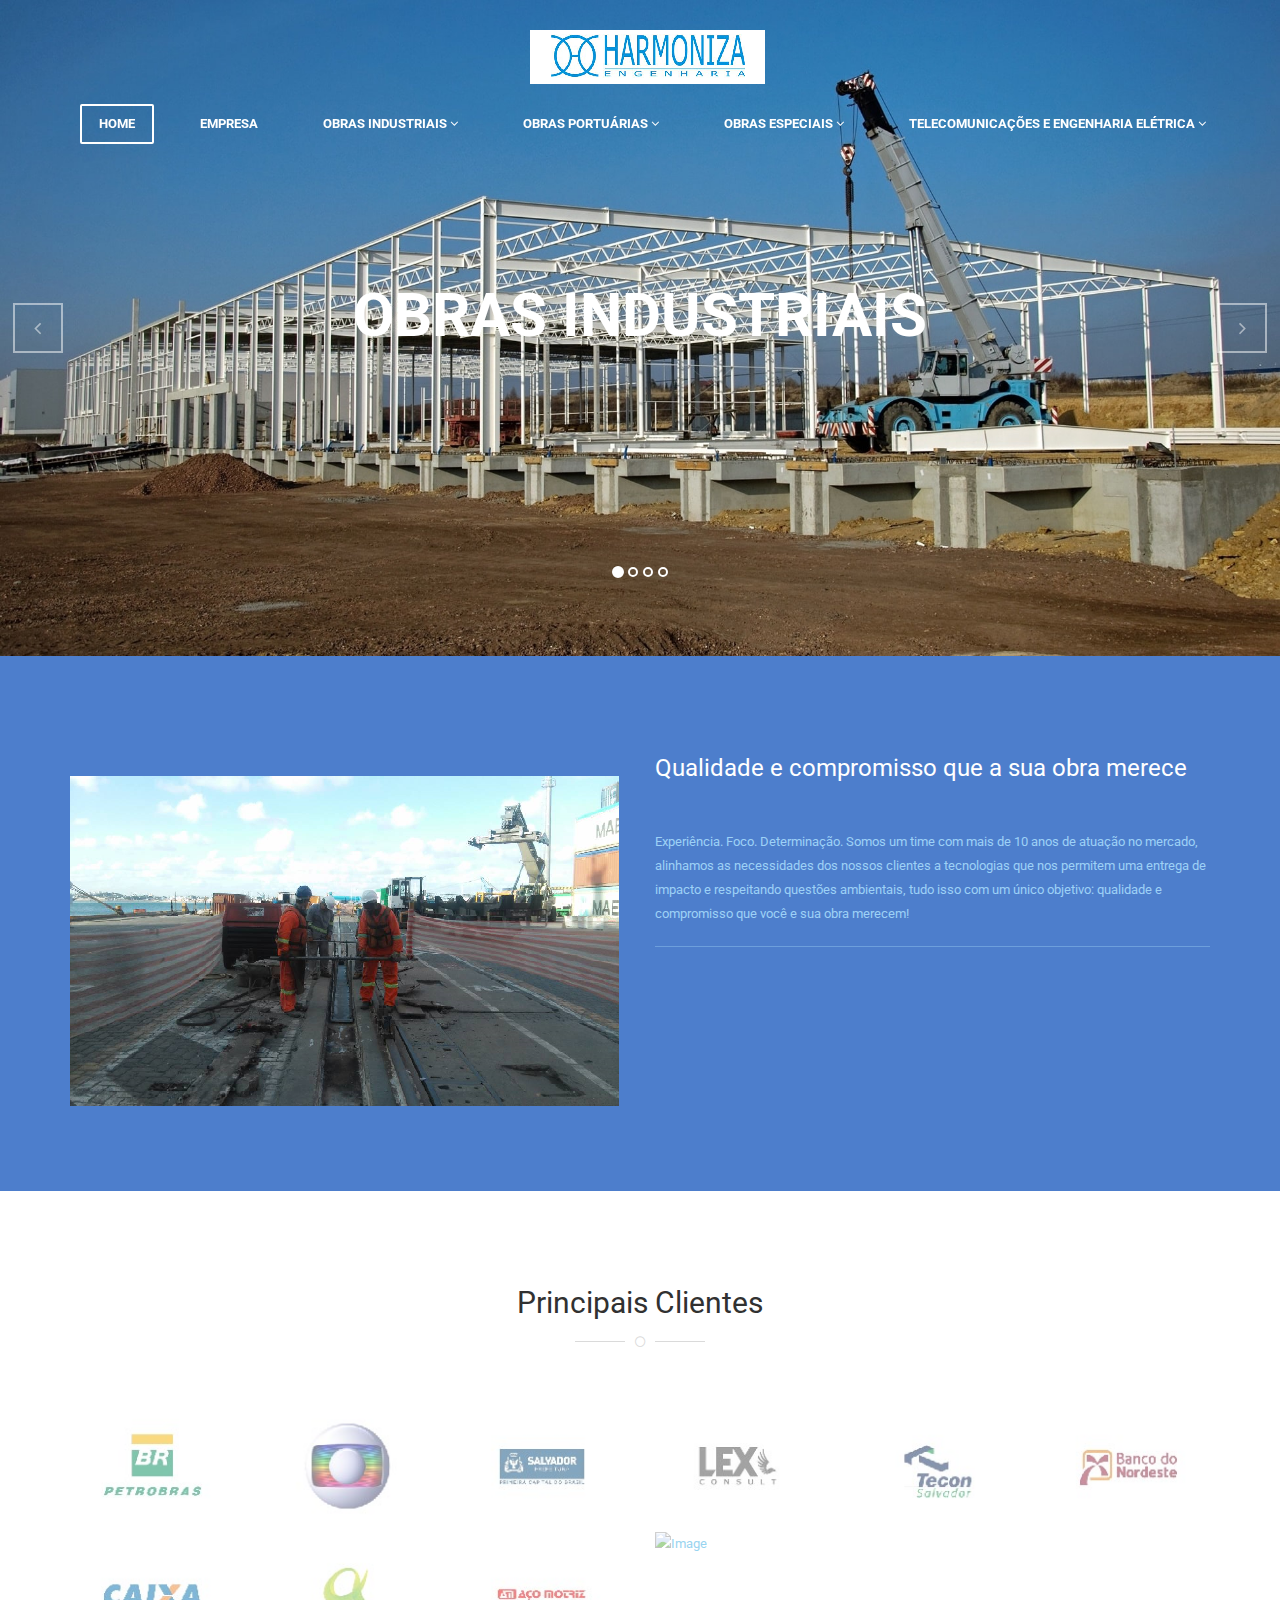
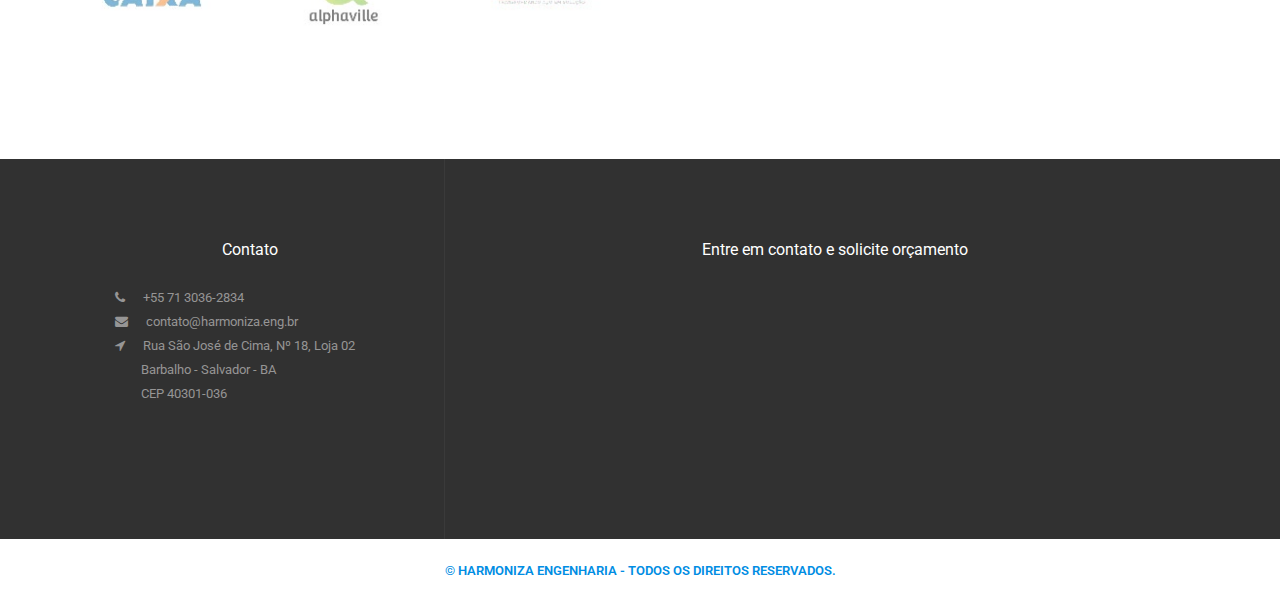
==== commit d36585be: "Adicionando seção Copyright" ====
--- a/index.html
+++ b/index.html
@@ -464,6 +464,9 @@
 				<div class="col-md-2 col-sm-4 col-xs-6 section-margin">
 					<a><img src="logos/acomotriz-01.jpg" alt="Image"></a>
 				</div>
+				<div class="col-md-2 col-sm-4 col-xs-6 section-margin">
+					<a><img src="logos/belov-01.png" alt="Image"></a>
+				</div>
 			</div>
 		</div>
 
@@ -501,9 +504,9 @@
 								<li>
 									<div>
 										<i class="fa fa-location-arrow"></i>									
-										<span class="item-contato">Rua José Mariz Pinto</span><br>											
-											<span class="item-contato-subitem">Caixa D'água - Salvador - BA</span><br>
-											<span class="item-contato-subitem">CEP 40321-015</span> <br>
+										<span class="item-contato">Rua São José de Cima, Nº 18, Loja 02</span><br>											
+											<span class="item-contato-subitem">Barbalho - Salvador - BA</span><br>
+											<span class="item-contato-subitem">CEP 40301-036</span> <br>
 									</div>
 								</li>
 							</ul>
@@ -549,19 +552,11 @@
 				</div>
 			</div>
 		</div>
-		<!-- <div class="copyright-section">
-			<div class="container clearfix">
-				<span class="copytext">&copy; X-CORPORATION. All rights reserved. | Design By: <a href="https://uicookies.com/">uiCookies</a></span>
-				<ul class="list-inline pull-right">
-					<li class="active"><a href="#">Home</a></li>
-					<li><a href="#">About</a></li>
-					<li><a href="#">Services</a></li>
-					<li><a href="#">Portfolio</a></li>
-					<li><a href="#">Blog</a></li>
-					<li><a href="#">Contact</a></li>
-				</ul>
+		<div class="copyright-section" style="background-color: #FFF">
+			<div class="container clearfix" style="text-align: center;">
+				<span class="copytext" style="color: #008de3;;">&copy; Harmoniza Engenharia - Todos os Direitos Reservados.</span>
 			</div>
-		</div> -->
+		</div>
 	</footer>
 
 </div>
@@ -593,5 +588,5 @@
 <script src="js/scripts.js"></script>
 </body>
 
-<!-- Mirrored from uicookies.com/demo/theme/x-corporation/index.html by HTTrack Website Copier/3.x [XR&CO'2014], Tue, 23 Apr 2019 14:26:37 GMT -->
+
 </html>
